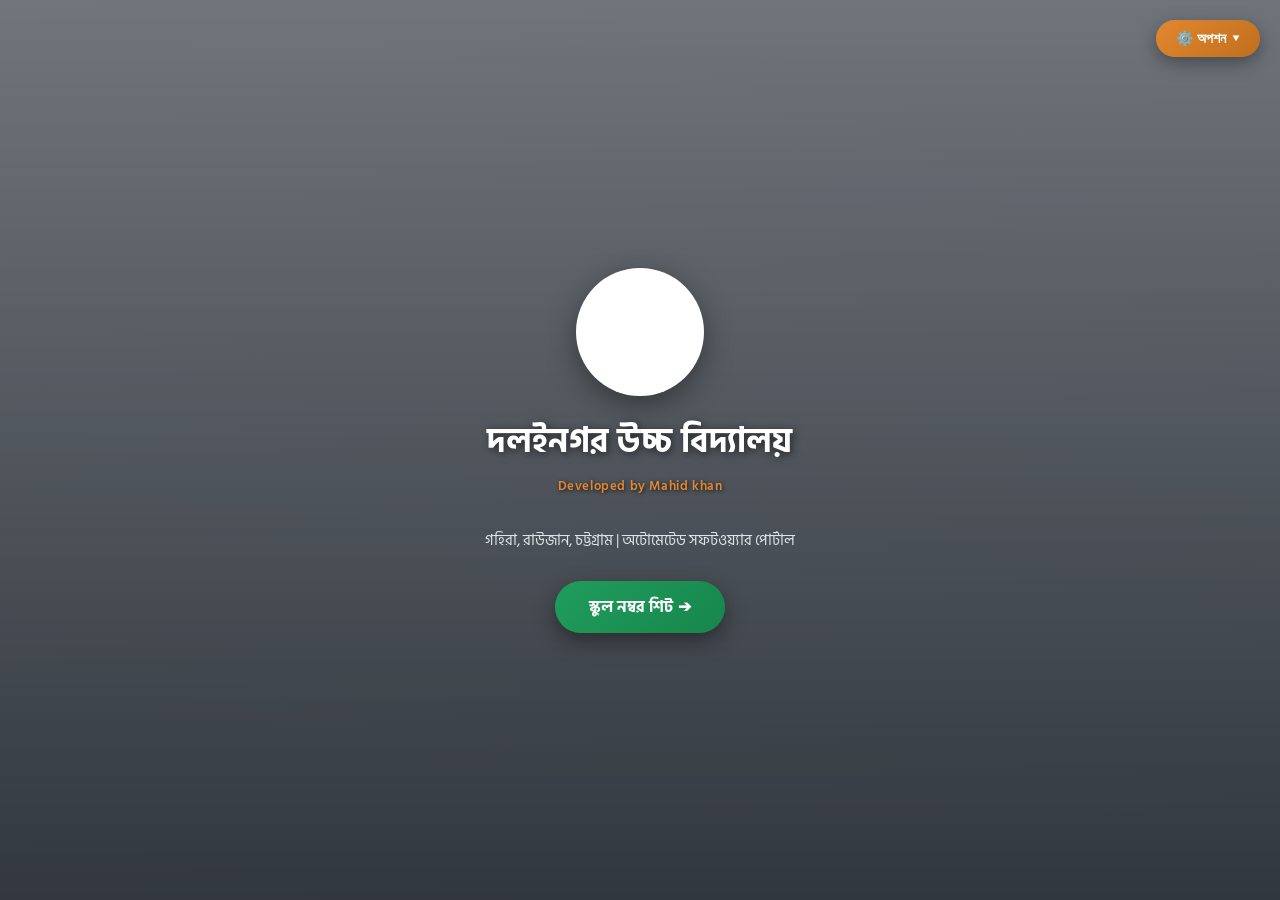
==== index.html @ 014cb37e "Add files via upload" ====
<!DOCTYPE html>
<html lang="bn">
<head>
  <meta charset="UTF-8">
  <meta name="viewport" content="width=device-width, initial-scale=1.0">
  <title>দলইনগর উচ্চ বিদ্যালয় - সমন্বিত নম্বর, ট্যাবুলিশন, এডমিট ও সিট কার্ড</title>
  <script src="https://cdn.jsdelivr.net/npm/xlsx@0.18.5/dist/xlsx.full.min.js"></script>
  
  <!-- Offline fallback: Firebase লোড না হলে (নেটওয়ার্ক/প্রিভিউ ব্লক) এরর না দেখিয়ে ফাঁকা ডাটা ধরে চলবে। Firebase লোড হলে নিচের মডিউল এগুলো বদলে দেবে -->
  <script>
    window.__dbOffline = true;
    window.dbGet = async function(path){ console.warn("Firebase লোড হয়নি, ডাটা পড়া যায়নি:", path); return null; };
    window.dbSave = async function(path){ console.warn("Firebase লোড হয়নি, সেভ হয়নি:", path); };
    window.dbRemove = async function(path){ console.warn("Firebase লোড হয়নি, মোছা হয়নি:", path); };
  </script>

  <!-- Firebase SDK Modules -->
  <script type="module">
    import { initializeApp } from "https://www.gstatic.com/firebasejs/10.8.0/firebase-app.js";
    import { getDatabase, ref, set, get, child, remove } from "https://www.gstatic.com/firebasejs/10.8.0/firebase-database.js";

    const firebaseConfig = {
      apiKey: "YOUR_API_KEY",
      authDomain: "YOUR_PROJECT.firebaseapp.com",
      databaseURL: "https://dhs-school-69e77-default-rtdb.asia-southeast1.firebasedatabase.app",
      projectId: "YOUR_PROJECT_ID",
      storageBucket: "YOUR_PROJECT.appspot.com",
      messagingSenderId: "YOUR_SENDER_ID",
      appId: "YOUR_APP_ID"
    };

    const app = initializeApp(firebaseConfig);
    const db = getDatabase(app);

    window.dbSave = async function(path, data) {
      try { return await set(ref(db, path), data); } catch (err) { console.error("Firebase Save Error:", err); }
    };

    window.dbGet = async function(path) {
      try {
        const snapshot = await get(child(ref(db), path));
        return snapshot.exists() ? snapshot.val() : null;
      } catch (err) { console.error("Firebase Get Error:", err); return null; }
    };

    window.dbRemove = async function(path) {
      try { return await remove(ref(db, path)); } catch (err) { console.error("Firebase Remove Error:", err); }
    };

    window.__dbOffline = false;
    window.dispatchEvent(new Event('firebase-ready'));
  </script>

  <style>
    @import url('https://fonts.googleapis.com/css2?family=Hind+Siliguri:wght@400;500;600;700&family=Noto+Serif+Bengali:wght@400;600;700&display=swap');
    *{box-sizing:border-box;}
    :root{
      --ink:#182634;
      --navy-900:#101a26;
      --navy-800:#18283a;
      --navy-700:#22364c;
      --amber:#e2872f;
      --amber-dark:#c06f1d;
      --emerald:#1f9d5c;
      --emerald-dark:#17864d;
      --ruby-dark:#c8392f;
      --paper:#ffffff;
      --canvas-a:#eef1f4;
      --canvas-b:#e2e8ec;
      --gold-line:#d9a24b;
    }
    body{
      font-family:'Hind Siliguri','Noto Serif Bengali',serif;
      background:linear-gradient(160deg,var(--canvas-a),var(--canvas-b));
      min-height:100vh;margin:0;padding:0;color:var(--ink);
    }

    #startPage {
      position: fixed; top: 0; left: 0; width: 100%; height: 100%;
      background: linear-gradient(180deg, rgba(10,16,24,.55), rgba(10,16,24,.82)), url("https://i.ibb.co.com/wN2RzpPb/IMG-3229.jpg") no-repeat center center/cover;
      display: flex; flex-direction: column; justify-content: center; align-items: center;
      z-index: 10000; color: white; text-align: center; padding: 20px; transition: background 0.3s ease-in-out;
    }
    .top-corner-menu { position: absolute; top: 20px; right: 20px; z-index: 10001; }
    .menu-btn { background: linear-gradient(135deg,var(--amber),var(--amber-dark)); color: white; border: none; padding: 10px 20px; font-size: 14px; font-weight: 600; border-radius: 999px; cursor: pointer; box-shadow: 0 6px 18px rgba(0,0,0,0.35); transition: 0.2s; display: flex; align-items: center; gap: 6px; letter-spacing:.2px; }
    .menu-btn:hover { transform: translateY(-2px); box-shadow: 0 10px 24px rgba(0,0,0,0.4); }
    .dropdown-content { display: none; position: absolute; right: 0; top: 50px; background-color: #ffffff; min-width: 220px; box-shadow: 0px 14px 32px rgba(0,0,0,0.28); border-radius: 12px; overflow: hidden; border:1px solid rgba(0,0,0,.06); }
    .dropdown-content a, .dropdown-content label { color: var(--navy-800); padding: 13px 18px; text-decoration: none; display: block; font-size: 13px; font-weight: 600; transition: 0.15s; cursor: pointer; border-bottom:1px solid #f1f1f1; }
    .dropdown-content a:last-child, .dropdown-content label:last-child { border-bottom: none; }
    .dropdown-content a:hover, .dropdown-content label:hover { background-color: #f7f8f5; color: var(--emerald-dark); padding-left: 22px; }
    .show-dropdown { display: block; animation: dropIn .18s ease; }
    @keyframes dropIn { from { opacity:0; transform:translateY(-6px);} to { opacity:1; transform:translateY(0);} }
    .start-logo { width: 128px; height: 128px; border-radius: 50%; border: 4px solid rgba(255,255,255,.85); box-shadow: 0 8px 30px rgba(0,0,0,0.4); margin-bottom: 18px; object-fit: contain; background: white; }
    .start-title { font-size: 34px; font-weight: 700; margin: 0 0 6px 0; text-shadow: 2px 2px 8px rgba(0,0,0,0.6); letter-spacing:.3px; }
    .creator-credit { font-size: 13px; font-weight: 600; color: var(--amber); margin: 0 0 16px 0; letter-spacing: 0.6px; text-shadow: 1px 1px 4px rgba(0,0,0,0.8); }
    .start-subtitle { font-size: 15px; margin-bottom: 28px; color: #dfe4e8; font-family:'Hind Siliguri',sans-serif; }
    .enter-btn { padding: 13px 34px; font-size: 16px; font-weight: 700; background: linear-gradient(135deg,var(--emerald),var(--emerald-dark)); color: white; border: none; border-radius: 999px; cursor: pointer; box-shadow: 0 8px 22px rgba(0,0,0,0.4); transition: 0.2s; font-family:'Hind Siliguri',sans-serif; letter-spacing:.2px; }
    .enter-btn:hover { transform: translateY(-3px); box-shadow: 0 12px 28px rgba(0,0,0,0.45); }

    #loginOverlay { position:fixed; top:0; left:0; width:100%; height:100%; background:rgba(16,26,38,.92); display:none; justify-content:center; align-items:center; z-index:9999; }
    .login-box { background:#fff; padding:34px 30px; border-radius:16px; box-shadow:0 20px 60px rgba(0,0,0,.4); width:320px; text-align:center; position: relative; font-family:'Hind Siliguri',sans-serif; border-top:4px solid var(--amber); }
    .login-box h2 { margin-top:0; color:var(--navy-800); font-size:20px; font-family:'Noto Serif Bengali',serif; font-weight:700; }
    .login-box input, .login-box select { width:100%; padding:11px 12px; margin:8px 0; border:1.5px solid #dfe3e6; border-radius:8px; font-size:14px; transition:.15s; font-family:'Hind Siliguri',sans-serif; }
    .login-box input:focus, .login-box select:focus { outline:none; border-color:var(--emerald); box-shadow:0 0 0 3px rgba(31,157,92,.15); }
    .login-box button { width:100%; padding:11px; background:linear-gradient(135deg,var(--emerald),var(--emerald-dark)); color:#fff; border:none; border-radius:8px; font-size:15px; font-weight:700; cursor:pointer; margin-top:12px; transition:.15s; }
    .login-box button:hover { transform:translateY(-1px); box-shadow:0 6px 16px rgba(31,157,92,.35); }
    
    #appContent { display:none; padding:14px; }
    .controls { max-width:280mm; margin:0 auto 18px; background:linear-gradient(160deg,var(--navy-800),var(--navy-900)); color:white; padding:18px 20px; border-radius:14px; box-shadow:0 12px 30px rgba(10,16,24,.25); font-family:'Hind Siliguri',sans-serif; }
    .header-bar { display:flex; justify-content:space-between; align-items:center; margin-bottom:16px; border-bottom:1px solid rgba(255,255,255,.12); padding-bottom:12px; flex-wrap:wrap; gap:10px; }
    .header-bar h3 { font-family:'Noto Serif Bengali',serif; }
    .tab-buttons { display:flex; gap:8px; margin-bottom:14px; flex-wrap:wrap; }
    .tab-btn { flex:1; min-width:130px; padding:8px 10px; border:none; background:rgba(255,255,255,.06); color:#cfd8e0; font-size:12.5px; font-weight:600; cursor:pointer; border-radius:8px; transition:.18s; display:flex; flex-direction:column; align-items:center; justify-content:center; gap:4px; }
    .tab-btn select { background:rgba(0,0,0,0.3); color:#fff; border:1px solid rgba(255,255,255,0.2); border-radius:4px; padding:2px 4px; font-size:11px; cursor:pointer; font-family:'Hind Siliguri',sans-serif; width:100%; text-align:center; }
    .tab-btn select option { background:var(--navy-800); color:#fff; }
    .tab-btn:hover { background:rgba(255,255,255,.12); color:#fff; }
    .tab-btn.active { background:linear-gradient(135deg,var(--amber),var(--amber-dark)) !important; color:#fff !important; box-shadow:0 4px 12px rgba(226,135,47,.35); }
    .controls-grid { display:grid; grid-template-columns:repeat(auto-fit,minmax(110px,1fr)); gap:9px; margin-bottom:10px; }
    .controls input,.controls select { padding:8px 9px; border-radius:7px; border:1px solid rgba(255,255,255,.15); font-size:12.5px; background:rgba(255,255,255,.95); transition:box-shadow .15s ease; font-family:'Hind Siliguri',sans-serif; }
    .controls input:focus,.controls select:focus { outline:none; box-shadow:0 0 0 3px rgba(226,135,47,.3); }
    .student-entry-panel,.storage-panel,.password-panel,.teacher-panel,.teacher-entry-panel,.generator-panel { background:rgba(255,255,255,.05); padding:14px; border-radius:10px; margin-top:12px; border:1px solid rgba(255,255,255,.08); }
    
    .generator-panel { background: rgba(46, 204, 113, 0.1); border: 1px solid rgba(46, 204, 113, 0.3); }
    .generator-grid { display: grid; grid-template-columns: repeat(auto-fit, minmax(130px, 1fr)); gap: 10px; align-items: flex-end; }
    
    .btn { background:linear-gradient(135deg,var(--emerald),var(--emerald-dark)); color:white; border:none; padding:7px 14px; border-radius:7px; cursor:pointer; font-weight:700; font-size:12.5px; transition:.12s; }
    .btn:hover { transform:translateY(-1px); box-shadow:0 5px 14px rgba(0,0,0,.25); }
    .btn-edit { background:linear-gradient(135deg,#f4a93b,var(--amber-dark)); } .btn-danger { background:linear-gradient(135deg,#ec6b60,var(--ruby-dark)); }
    .btn-word { background:linear-gradient(135deg,#2b579a,#1e395b); color:white; border:none; padding:10px 18px; border-radius:8px; cursor:pointer; font-weight:700; font-size:13px; transition:.15s; margin-top:10px; width:100%; display:flex; justify-content:center; align-items:center; gap:6px; }
    .btn-word:hover { transform:translateY(-1px); box-shadow:0 6px 16px rgba(43,87,154,.4); }
    .btn-print { background:linear-gradient(135deg,#3690c9,#215f8c); color:white; border:none; width:100%; font-size:15px; padding:13px; border-radius:99px; cursor:pointer; font-weight:700; margin-top:12px; box-shadow:0 8px 20px rgba(33,95,140,.3); transition:.15s; letter-spacing:.2px; }
    .btn-print:hover { transform:translateY(-2px); box-shadow:0 12px 26px rgba(33,95,140,.4); }
    .class-storage-grid { display:grid; grid-template-columns:repeat(auto-fit,minmax(190px,1fr)); gap:10px; margin-top:10px; }
    .storage-card { background:rgba(0,0,0,.22); padding:10px 12px; border-radius:10px; font-size:11px; border:1px solid rgba(255,255,255,.06); }
    .storage-card h4 { margin:0 0 6px; color:var(--amber); border-bottom:1px solid rgba(255,255,255,.15); padding-bottom:4px; font-family:'Hind Siliguri',sans-serif; }
    .storage-item { display:flex; justify-content:space-between; align-items:center; background:rgba(255,255,255,.06); padding:5px 8px; margin-bottom:5px; border-radius:6px; }
    
    .paper { background:var(--paper); margin:0 auto; padding:4mm 6mm; box-sizing:border-box; box-shadow:0 6px 24px rgba(10,16,24,.15); position:relative; border-top:3px solid var(--gold-line); }
    .paper.portrait { width:210mm; min-height:295mm; padding:3mm 6mm; } 
    .paper.landscape { width:297mm; min-height:205mm; }
    .school-title { text-align: center; font-size: 19px; font-weight: 700; margin: 0; line-height: 1.2; color:var(--navy-900); letter-spacing:.2px; }
    .exam-title { text-align: center; font-size: 12px; margin-bottom: 4px; font-weight: 600; color:var(--navy-700); }
    .meta-info { display:flex; justify-content:space-between; font-size:10.5px; margin-bottom:5px; font-weight:600; }
    .tabulation-header { justify-content:center!important; gap:16px; }
    .dotted-line { border-bottom:1px dotted #000; display:inline-block; min-width:35px; padding:0 2px; text-align:center; }
    .double-column-wrapper { display:flex; gap:7px; width:100%; } .column-half { flex:1; width:50%; }
    .tabulation-table { width:100%; border-collapse:collapse; margin-top:2px; }
    .tabulation-table th,.tabulation-table td { border:1px solid #35404a; text-align:center; box-sizing:border-box; }
    .tabulation-table tbody tr:nth-child(even) { background:#f7f8f5; }
    .paper.portrait .tabulation-table { font-size:8.5px; }
    .paper.portrait .tabulation-table th { padding:2px; background:#eef1e9; font-weight:700; color:var(--navy-900); }
    .paper.portrait .tabulation-table td { height:15.5px; padding:0 1px; }
    .paper.landscape .tabulation-table { font-size:9px; }
    .paper.landscape .tabulation-table th { font-size:8px; padding:2px 1px; background:#eef1e9; font-weight:700; color:var(--navy-900); }
    .paper.landscape .tabulation-table td { height:18px; padding:0 1px; }
    .name-col { text-align:left!important; padding-left:3px!important; white-space:nowrap; overflow:hidden; text-overflow:ellipsis; }
    .action-btn-cell { display:flex; gap:1px; justify-content:center; }
    .footer-stats { margin-top:5px; font-size:9.5px; font-weight:600; color:var(--navy-800); } .footer-row { display:flex; justify-content:space-between; margin-bottom:2px; }
    .signature-section { display:flex; justify-content:space-between; margin-top:12px; font-size:10px; font-weight:bold; }
    .signature-box { border-top:1px dashed #000; padding-top:2px; width:28%; text-align:center; position: relative; }
    
    .head-sig-img {
      position: absolute;
      bottom: 12px;
      left: 50%;
      transform: translateX(-50%);
      height: 35px;
      object-fit: contain;
      pointer-events: none;
    }
    
    /* Admit Card Layout */
    .admit-page { 
      display: grid; 
      grid-template-columns: 1fr 1fr; 
      grid-template-rows: 1fr 1fr; 
      gap: 4mm; 
      page-break-after: always; 
      height: 198mm; 
      box-sizing: border-box; 
      padding: 1.5mm; 
    }
    .admit-card { 
      border: 1.8px solid #1a1a1a; 
      border-radius: 14px; 
      padding: 6px 12px 4px; 
      background: #ffffff; 
      display: flex; 
      flex-direction: column; 
      justify-content: space-between; 
      box-sizing: border-box; 
      height: 100%; 
      position: relative; 
      overflow: hidden; 
    }
    .admit-watermark { 
      position: absolute; 
      top: 55%; 
      left: 50%; 
      transform: translate(-50%, -50%); 
      width: 145px; 
      height: 145px; 
      object-fit: contain;
      opacity: 0.12; 
      pointer-events: none; 
      z-index: 0; 
    }
    .admit-top {
      display: flex;
      align-items: center;
      border-bottom: 2px solid #000;
      padding-bottom: 4px;
      position: relative;
      z-index: 1;
    }
    .admit-top-logo {
      width: 54px;
      height: 54px;
      object-fit: contain;
      border-radius: 50%;
      flex-shrink: 0;
    }
    .admit-top-info {
      flex: 1;
      text-align: center;
      padding-right: 54px;
    }
    .admit-top-info h2 {
      margin: 0;
      font-size: 19px;
      font-weight: 800;
      color: #000;
      line-height: 1.15;
      letter-spacing: 0.2px;
    }
    .admit-top-info p {
      margin: 2px 0 0;
      font-size: 11px;
      color: #111;
      font-weight: 600;
    }
    .admit-exam-bar {
      text-align: center;
      margin: 4px 0 2px;
      position: relative;
      z-index: 1;
    }
    .admit-exam-name {
      font-size: 15px;
      font-weight: 800;
      color: #000;
    }
    .admit-pill-badge {
      display: inline-block;
      background: #000;
      color: #fff;
      font-size: 11.5px;
      font-weight: 700;
      padding: 1.5px 22px;
      border-radius: 999px;
      margin-top: 2px;
      letter-spacing: 0.3px;
    }
    .admit-body-grid {
      display: flex;
      gap: 12px;
      margin-top: 4px;
      position: relative;
      z-index: 1;
    }
    .admit-info-col {
      flex: 1.35;
      font-size: 13.5px;
      font-weight: 700;
      color: #000;
    }
    .admit-row {
      display: flex;
      align-items: baseline;
      margin-bottom: 3.5px;
    }
    .admit-lbl {
      width: 62px;
      flex-shrink: 0;
      font-size: 13.5px;
      letter-spacing: 0.2px;
    }
    .admit-col-colon {
      margin: 0 4px;
      font-size: 13.5px;
    }
    .admit-val {
      flex: 1;
      border-bottom: 1.5px dotted #000;
      padding-left: 6px;
      min-height: 18px;
      font-size: 14px;
      font-weight: 800;
      outline: none;
      white-space: nowrap;
      overflow: hidden;
    }
    .admit-val:focus {
      background-color: #fcf8e3;
    }
    .admit-rules-col {
      flex: 1;
      border-left: 2px solid #000;
      padding-left: 8px;
      font-size: 9.5px;
      line-height: 1.3;
      font-weight: 600;
      color: #000;
    }
    .admit-rules-title {
      font-weight: 800;
      text-decoration: underline;
      margin-bottom: 3px;
      font-size: 10.5px;
    }
    .admit-rules-col ol {
      margin: 0;
      padding-left: 14px;
    }
    .admit-sign-row {
      display: flex;
      justify-content: space-between;
      margin-top: 6px;
      font-size: 10.5px;
      font-weight: bold;
      position: relative;
      z-index: 1;
      padding: 0 12px;
    }
    .admit-sign-box {
      border-top: 1.2px solid #000;
      padding-top: 2px;
      text-align: center;
      width: 36%;
      position: relative;
    }
    .admit-sign-box .head-sig-img {
      height: 32px;
      bottom: 12px;
    }
    .admit-credit-tag {
      text-align: center;
      font-size: 8px;
      color: #444;
      margin-top: 2px;
      font-family: sans-serif;
      font-weight: 500;
      position: relative;
      z-index: 1;
    }

    /* 1 Page = 12 Seat Cards (Exact 1:1 Image Ratio & Match) */
    .seat-page {
      display: grid;
      grid-template-columns: repeat(3, 1fr);
      grid-template-rows: repeat(4, 1fr);
      gap: 3mm;
      page-break-after: always;
      height: 198mm;
      box-sizing: border-box;
      padding: 1.5mm;
    }
    .seat-card {
      border: 1.6px dashed #000;
      border-radius: 12px;
      padding: 5px 8px 3px;
      background: #ffffff;
      display: flex;
      flex-direction: column;
      justify-content: space-between;
      position: relative;
      box-sizing: border-box;
      height: 100%;
      overflow: hidden;
    }
    .seat-watermark {
      position: absolute;
      top: 52%;
      left: 50%;
      transform: translate(-50%, -50%);
      width: 78px;
      height: 78px;
      object-fit: contain;
      opacity: 0.10;
      pointer-events: none;
      z-index: 0;
    }
    
    /* Top Row: Left Logo & Completely Centered School Name */
    .seat-card-top {
      display: flex;
      align-items: center;
      position: relative;
      z-index: 1;
      width: 100%;
      min-height: 24px;
    }
    .seat-card-logo {
      position: absolute;
      left: 0;
      top: 50%;
      transform: translateY(-50%);
      width: 22px;
      height: 22px;
      object-fit: contain;
      border-radius: 50%;
    }
    .seat-card-school-title {
      font-size: 13px;
      font-weight: 800;
      color: #000;
      margin: 0;
      line-height: 1.15;
      text-align: center;
      width: 100%;
      padding: 0 24px;
      white-space: nowrap;
      overflow: hidden;
      text-overflow: ellipsis;
      letter-spacing: 0.1px;
    }
    .seat-card-exam {
      text-align: center;
      font-size: 10px;
      font-weight: 800;
      color: #000;
      margin: 1.5px 0 2px;
      position: relative;
      z-index: 1;
      line-height: 1.1;
    }
    .seat-card-body {
      display: flex;
      align-items: center;
      justify-content: space-between;
      gap: 6px;
      position: relative;
      z-index: 1;
      flex: 1;
    }
    .seat-card-info-col {
      flex: 1.35;
      font-size: 9.5px;
      font-weight: 700;
      color: #000;
      display: flex;
      flex-direction: column;
      justify-content: center;
      gap: 2.5px;
    }
    .seat-row {
      display: flex;
      align-items: baseline;
    }
    .seat-lbl {
      width: 34px;
      flex-shrink: 0;
      font-size: 9.5px;
    }
    .seat-colon {
      margin: 0 3px;
      font-size: 9.5px;
    }
    .seat-val {
      flex: 1;
      border-bottom: 1px dotted #000;
      padding-left: 3px;
      min-height: 13px;
      font-size: 10px;
      font-weight: 800;
      outline: none;
      white-space: nowrap;
      overflow: hidden;
    }
    
    /* Exact Sized Dashed Roll Box */
    .seat-card-roll-box {
      width: 78px;
      height: 48px;
      border: 1.5px dashed #000;
      border-radius: 8px;
      display: flex;
      flex-direction: column;
      align-items: center;
      justify-content: center;
      background: #ffffff;
      flex-shrink: 0;
    }
    .seat-card-roll-lbl {
      font-size: 9px;
      font-weight: 800;
      color: #000;
      margin-bottom: 0;
      line-height: 1;
    }
    .seat-card-roll-num {
      font-size: 20px;
      font-weight: 900;
      color: #000;
      line-height: 1.1;
      outline: none;
      margin-top: 1px;
    }
    .seat-card-sign-row {
      display: flex;
      justify-content: space-between;
      margin-top: 2px;
      font-size: 8px;
      font-weight: bold;
      position: relative;
      z-index: 1;
      padding: 0 4px;
    }
    .seat-card-sign-box {
      border-top: 1px solid #000;
      padding-top: 1px;
      text-align: center;
      width: 40%;
      line-height: 1;
      position: relative;
    }
    .seat-card-sign-box .head-sig-img {
      height: 20px;
      bottom: 8px;
    }
    .seat-card-credit {
      text-align: center;
      font-size: 6.5px;
      color: #444;
      margin-top: 0.5px;
      font-family: sans-serif;
      font-weight: 500;
      position: relative;
      z-index: 1;
      line-height: 1;
    }

    .template-view { display:none; } 
    .template-view.active { display:block !important; }
    .checkbox-grid { display: grid; grid-template-columns: repeat(auto-fill, minmax(110px, 1fr)); gap: 5px; background: rgba(255,255,255,0.9); padding: 8px; border-radius: 6px; color: #333; font-size: 12px; margin-bottom: 8px; }
    
    .teacher-assign-row { background: rgba(255,255,255,0.08); padding: 8px; border-radius: 6px; margin-bottom: 8px; }
    .teacher-assign-row label { font-size: 12px; font-weight: bold; color: var(--amber); display: block; margin-bottom: 4px; }

    .teacher-entry-table { width:100%; border-collapse:collapse; margin-top:10px; background:#fff; color:#000; border-radius:8px; overflow:hidden; }
    .teacher-entry-table th { background:var(--navy-800); color:#fff; padding:8px; font-size:13px; border:1px solid #444; }
    .teacher-entry-table td { padding:6px; text-align:center; border:1px solid #ccc; font-size:13px; }
    .teacher-entry-table input { width:65px; text-align:center; padding:5px; border:1px solid #aaa; border-radius:4px; font-weight:bold; }
    
    .teacher-card { background: rgba(255,255,255,0.07); border: 1px solid rgba(255,255,255,0.15); border-radius: 8px; padding: 10px; margin-top: 8px; }
    .teacher-card-header { display: flex; justify-content: space-between; align-items: center; border-bottom: 1px solid rgba(255,255,255,0.1); padding-bottom: 5px; margin-bottom: 6px; }

    @media print {
      body { background:none; padding:0; } #startPage,#loginOverlay,.controls { display:none!important; }
      .action-col { display:none!important; } #appContent { display:block!important; padding:0!important; }
      .paper { box-shadow:none; margin:0; padding:0mm!important; width:100%!important; border-top:none; }
      .admit-page { height:198mm!important; margin:0!important; padding:0!important; page-break-after:always; }
      .seat-page { height:198mm!important; margin:0!important; padding:0!important; page-break-after:always; }
      .admit-card, .seat-card { background:#fff; }
      .admit-val:focus, .seat-val:focus, .seat-card-roll-num:focus { background-color: transparent !important; }
    }
  </style>
</head>
<body>
<div id="startPage">
  <div class="top-corner-menu">
    <button class="menu-btn" onclick="toggleDropdown()">⚙️ অপশন ▾</button>
    <div id="myDropdown" class="dropdown-content">
      <a href="javascript:void(0)" onclick="goToLogin()">📄 স্কুল নম্বর শিট</a>
      <label for="bgImageInput">📷 ব্যাকগ্রাউন্ড ছবি পরিবর্তন করুন</label>
      <input type="file" id="bgImageInput" accept="image/*" style="display:none;" onchange="changeStartPageBg(event)">
    </div>
  </div>
  <img src="https://i.ibb.co.com/wN2RzpPb/IMG-3229.jpg" alt="School Logo" class="start-logo">
  <h1 class="start-title">দলইনগর উচ্চ বিদ্যালয়</h1>
  <p class="creator-credit">Developed by Mahid khan</p>
  <p class="start-subtitle">গহিরা, রাউজান, চট্টগ্রাম | অটোমেটেড সফটওয়্যার পোর্টাল</p>
  <button class="enter-btn" onclick="goToLogin()">স্কুল নম্বর শিট ➔</button>
</div>

<div id="loginOverlay">
  <div class="login-box">
    <button onclick="goToStartPage()" style="position:absolute; top:10px; right:10px; width:auto; padding:2px 8px; background:#7f8c8d; font-size:11px; border:none; color:white; border-radius:3px; cursor:pointer;">✕ হোম</button>
    <h2>দলইনগর উচ্চ বিদ্যালয়</h2>
    <p style="font-size:12px;color:#666;margin-bottom:15px;">সফটওয়্যাারে প্রবেশ করতে লগইন করুন</p>
    <select id="loginRole" onchange="toggleLoginRole()">
      <option value="admin">এডমিন (Admin)</option>
      <option value="teacher">বিষয় শিক্ষক (Teacher)</option>
    </select>
    <input type="text" id="loginUser" placeholder="ইউজারনেম (Username)">
    <input type="password" id="loginPass" placeholder="পাসওয়ার্ড (Password)">
    <button onclick="checkLogin()">লগইন করুন</button>
    <div id="loginMsg" style="color:red;font-size:12px;margin-top:8px;"></div>
  </div>
</div>

<div id="appContent">
<div class="controls">
  <div class="header-bar">
    <h3 style="margin:0;color:#f39c12;" id="portalTitle">দলইনগর উচ্চ বিদ্যালয় - এডমিন প্যানেল</h3>
    <div>
      <button class="btn" style="background:#34495e;" onclick="goToStartPage()">🏠 হোম পেজ</button>
      <button class="btn btn-edit admin-only" onclick="toggleTeacherPanel()">👨‍🏫 শিক্ষক ইউজার প্যানেল</button>
      <button class="btn btn-edit admin-only" onclick="togglePassPanel()">🔑 পাসওয়ার্ড পরিবর্তন</button>
      <button class="btn btn-danger" onclick="logout()">🚪 লগআউট</button>
    </div>
  </div>

  <div class="teacher-panel admin-only" id="teacherPanel" style="display:none;margin-bottom:15px;">
    <div style="font-size:13px;font-weight:bold;color:#2ecc71;margin-bottom:8px;" id="teacherFormHeader">👨‍🏫 নতুন শিক্ষক অ্যাকাউন্ট তৈরি ও বিষয়ে অ্যাসাইন করুন:</div>
    <div style="display:flex; gap:10px; flex-wrap:wrap; margin-bottom:10px;">
      <input type="text" id="tUsername" placeholder="শিক্ষকের ইউজারনেম" style="flex:1;">
      <input type="password" id="tPassword" placeholder="পাসওয়ার্ড" style="flex:1;">
    </div>
    
    <div style="font-size:11.5px; font-weight:bold; color:#f39c12; margin-bottom:6px;">প্রতিটি শ্রেণির জন্য বিষয়সমূহ সিলেক্ট করুন:</div>

    <div id="classAssignContainer"></div>

    <div style="display:flex; gap:10px; margin-top:8px;">
      <button class="btn" id="btnSaveTeacher" style="background:#27ae60; flex:1; padding:10px;" onclick="createOrUpdateTeacherAccount()">শিক্ষক অ্যাকাউন্ট সেভ করুন</button>
      <button class="btn" id="btnCancelEditTeacher" style="background:#7f8c8d; display:none;" onclick="resetTeacherForm()">বাতিল</button>
    </div>

    <hr style="border:0.5px solid rgba(255,255,255,0.1); margin:15px 0;">
    <div id="teacherListDisplay"></div>
  </div>

  <div class="password-panel admin-only" id="passPanel" style="display:none;margin-bottom:15px;">
    <div style="font-size:12px;font-weight:bold;color:#f1c40f;margin-bottom:6px;">🔑 এডমিন ইউজারনেম ও পাসওয়ার্ড আপডেট করুন:</div>
    <div class="controls-grid" style="grid-template-columns:1fr 1fr auto;">
      <input type="text" id="newAdminUser" placeholder="নতুন ইউজারনেম"><input type="password" id="newAdminPass" placeholder="নতুন পাসওয়ার্ড">
      <button class="btn" style="background:#2980b9;" onclick="updateAdminCredentials()">সেভ করুন</button>
    </div>
  </div>

  <div id="teacherSelectBar" style="display:none; background:rgba(241,196,15,0.15); padding:10px; border-radius:8px; margin-bottom:12px; border:1px solid #f1c40f;">
    <span style="font-size:13px; font-weight:bold; color:#f39c12; margin-right:10px;">🎯 আপনার জন্য নির্ধারিত বিষয়ের তালিকা:</span>
    <select id="teacherAssignedList" onchange="onTeacherOptionChange()" style="padding:6px 12px; border-radius:6px; font-weight:bold; font-size:13px;">
    </select>
  </div>

  <!-- Primary Controls Grid -->
  <div class="controls-grid admin-only">
    <select id="inClass" onchange="onClassChange();"><option value="৬ষ্ঠ">শ্রেণি: ৬ষ্ঠ</option><option value="৭ম">শ্রেণি: ৭ম</option><option value="৮ম">শ্রেণি: ৮ম</option><option value="৯ম" selected>শ্রেণি: ১ম</option><option value="১০ম">শ্রেণি: ১০ম</option></select>
    <select id="inGroup" onchange="updateHeader();renderTables();"><option value="বিজ্ঞান" selected>বিজ্ঞান</option><option value="মানবিক">মানবিক</option><option value="ব্যবসায় শিক্ষা">ব্যবসায় শিক্ষা</option></select>
    <select id="inSection" onchange="updateHeader();loadMasterStudentData();"><option value="ক" selected> শাখা: ক</option><option value="খ"> শাখা: খ</option></select>
    <select id="inSubject" onchange="updateHeader();loadMasterStudentData();">
    </select>
    <input type="text" id="inMarks" value="১০০" placeholder="পূর্ণমান" oninput="updateHeader()">
    <input type="text" id="inExam" value="অর্ধ-বার্ষিক পরীক্ষা - ২০২৬ ইংরেজি" placeholder="পরীক্ষার নাম" oninput="updateHeader()">
  </div>

  <!-- Generator Panel for Admit Card & Seat Card by Roll Range -->
  <div class="generator-panel admin-only">
    <div style="font-size:13.5px; font-weight:bold; color:#2ecc71; margin-bottom:8px;">
      🎟️ রোল রেঞ্জ অনুযায়ী এডমিট ও সিট কার্ড স্বয়ংক্রিয় জেনারেটর (Database + Manual Blank)
    </div>
    <div class="generator-grid">
      <div>
        <label style="font-size:11px; display:block; margin-bottom:3px;">শ্রেণি:</label>
        <select id="genClass" style="width:100%;" onchange="toggleGenDivision()">
          <option value="৬ষ্ঠ">৬ষ্ঠ</option><option value="৭ম">৭ম</option><option value="৮ম">৮ম</option><option value="৯ম" selected>৯ম</option><option value="১০ম">১০ম</option>
        </select>
      </div>
      <div>
        <label style="font-size:11px; display:block; margin-bottom:3px;">শাখা:</label>
        <select id="genSection" style="width:100%;">
          <option value="ক" selected>ক শাখা</option><option value="খ">খ শাখা</option>
        </select>
      </div>
      <div id="genDivisionWrap" style="display:block;">
        <label style="font-size:11px; display:block; margin-bottom:3px;">বিভাগ:</label>
        <select id="genDivision" style="width:100%;">
          <option value="বিজ্ঞান বিভাগ" selected>বিজ্ঞান বিভাগ</option><option value="মানবিক বিভাগ">মানবিক বিভাগ</option><option value="ব্যবসায় শিক্ষা বিভাগ">ব্যবসায় শিক্ষা বিভাগ</option>
        </select>
      </div>
      <div>
        <label style="font-size:11px; display:block; margin-bottom:3px;">শুরুর রোল (From):</label>
        <input type="number" id="genRollStart" value="1" placeholder="যেমন: 1" style="width:100%;">
      </div>
      <div>
        <label style="font-size:11px; display:block; margin-bottom:3px;">শেষ রোল (To):</label>
        <input type="number" id="genRollEnd" value="30" placeholder="যেমন: 30" style="width:100%;">
      </div>
      <div>
        <button class="btn" style="background:#27ae60; width:100%; padding:9px 10px;" onclick="generateAdmitCardsByRange()">
          ⚡ জেনারেট করুন
        </button>
      </div>
    </div>
  </div>

  <div class="teacher-entry-panel" id="teacherEntryPanel" style="display:none;">
    <div style="font-size:14px; font-weight:bold; color:#f1c40f; margin-bottom:10px;" id="teacherPanelTitle">
      📝 বিষয় নম্বর ইনপুট ফরম
    </div>
    <div style="max-height:400px; overflow-y:auto;">
      <table class="teacher-entry-table">
        <thead id="teacherTableHeader">
          <tr>
            <th style="width:10%;">রোল</th>
            <th style="width:35%;">শিক্ষার্থীর নাম</th>
            <th style="width:15%;">নৈর্ব্যক্তিক (MCQ)</th>
            <th style="width:15%;">রচনামূলক (CQ)</th>
            <th style="width:15%;">ব্যবহারিক (Prac)</th>
            <th style="width:10%;">মোট</th>
          </tr>
        </thead>
        <tbody id="teacherTableBody">
        </tbody>
      </table>
    </div>
    <button class="btn" style="background:#27ae60; width:100%; margin-top:12px; padding:10px; font-size:14px;" onclick="saveTeacherMarks()">💾 নম্বরসমূহ সেভ করুন</button>
  </div>

  <div class="student-entry-panel admin-only">
    <div style="display:flex;justify-content:space-between;align-items:center;flex-wrap:wrap;gap:10px;">
      <div><label style="font-size:12px;font-weight:bold;">📁 Excel / CSV ফাইল লোড করুন:</label><input type="file" id="excelFile" accept=".xlsx,.xls,.csv" onchange="loadExcelData(event)" style="background:white;color:black;font-size:11px;"></div>
      <div>
        <button class="btn" style="background:#e67e22;" onclick="saveToStorage()">💾 শ্রেণি ডাটা সেভ করুন</button>
      </div>
    </div>
    <hr style="border:0.5px solid #555;margin:8px 0;">
    <div style="font-size:12px;font-weight:bold;margin-bottom:4px;" id="formTitle">✍️ ইনপুট ও এন্ট্রি ফরম (এডমিন প্যানেল):</div>
    <div class="controls-grid" style="grid-template-columns:70px 1fr 90px 90px 45px 45px 45px auto;">
      <input type="text" id="stuRoll" placeholder="রোল">
      <input type="text" id="stuName" placeholder="শিক্ষার্থীর নাম">
      <select id="stuGroup"><option value="বিজ্ঞান">বিজ্ঞান</option><option value="মানবিক">মানবিক</option><option value="ব্যবসায় শিক্ষা">ব্যবসায় শিক্ষা</option></select>
      <select id="stuReligion">
        <option value="Islam" selected>ইসলাম</option>
        <option value="Hinduism">হিন্দু ধর্ম</option>
      </select>
      <input type="text" id="stuCq" placeholder="রচনা">
      <input type="text" id="stuMcq" placeholder="নৈর্ব্যক্তিক">
      <input type="text" id="stuPrac" placeholder="ব্যবহারিক">
      <button class="btn" id="btnSaveStudent" onclick="addOrUpdateStudent()">সেভ করুন</button>
    </div>
  </div>

  <div class="tab-buttons admin-only" style="margin-top:15px;">
    <button class="tab-btn active" id="tabBtn_general" onclick="switchTemplate('general')">
      <span>সাধারণ নম্বর ফর্দ</span>
      <select onchange="selectClassFromTab(this.value, 'general')" onclick="event.stopPropagation()">
        <option value="৬ষ্ঠ">৬ষ্ঠ</option>
        <option value="৭ম">৭ম</option>
        <option value="৮ম">৮ম</option>
        <option value="৯ম" selected>৯ম</option>
        <option value="১০ম">১০ম</option>
      </select>
    </button>
    <button class="tab-btn" id="tabBtn_bangla-english" onclick="switchTemplate('bangla-english')">
      <span>বাংলা ও ইংরেজি নম্বর ফর্দ</span>
      <select onchange="selectClassFromTab(this.value, 'bangla-english')" onclick="event.stopPropagation()">
        <option value="৬ষ্ঠ">৬ষ্ঠ</option>
        <option value="৭ম">৭ম</option>
        <option value="৮ম">৮ম</option>
        <option value="৯ম" selected>৯ম</option>
        <option value="১০ম">১০ম</option>
      </select>
    </button>
    <button class="tab-btn" id="tabBtn_tabulation-68" onclick="switchTemplate('tabulation-68')">
      <span>৬ষ্ঠ-৮ম ট্যাবুলিশন</span>
      <select onchange="selectClassFromTab(this.value, 'tabulation-68')" onclick="event.stopPropagation()">
        <option value="৬ষ্ঠ">শ্রেণি: ৬ষ্ঠ</option>
        <option value="৭ম">শ্রেণি: ৭ম</option>
        <option value="৮ম">শ্রেণি: ৮ম</option>
      </select>
    </button>
    <button class="tab-btn" id="tabBtn_tabulation-910" onclick="switchTemplate('tabulation-910')">
      <span>৯ম-১০ম ট্যাবুলিশন</span>
      <select onchange="selectClassFromTab(this.value, 'tabulation-910')" onclick="event.stopPropagation()">
        <option value="৯ম" selected>শ্রেণি: ১ম</option>
        <option value="১০ম">শ্রেণি: ১০ম</option>
      </select>
    </button>
    <button class="tab-btn" id="tabBtn_admit-card" style="background:#8e44ad;" onclick="switchTemplate('admit-card')">
      <span>🎟️ এডমিট কার্ড</span>
      <small style="font-size:10px; opacity:0.8;">(অটো + ম্যানুয়াল এন্ট্রি)</small>
    </button>
    <button class="tab-btn" id="tabBtn_seat-card" style="background:#2c3e50;" onclick="switchTemplate('seat-card')">
      <span>🪑 সিট কার্ড</span>
      <small style="font-size:10px; opacity:0.8;">(১ পেজে ১২টি)</small>
    </button>
  </div>

  <div class="storage-panel admin-only"><div style="font-size:13px;font-weight:bold;color:#f39c12;">📂 সেভ করা শ্রেণির তালিকা (Class Storage)</div><div class="class-storage-grid" id="storageContainer"></div></div>
  <button class="btn-word" onclick="exportToWordDoc()">📝 বর্তমান নম্বর ফর্দ Word (.docx) ফরম্যাটে এক্সপোর্ট করুন</button>
  <button class="btn-print" onclick="printPage()">A4 পেজে প্রিন্ট / PDF সেভ করুন</button>
</div>

<div class="paper portrait" id="mainPaper">
  <div id="standardHeader">
    <div style="text-align:center; margin-bottom:2px;">
      <img src="https://i.ibb.co.com/wN2RzpPb/IMG-3229.jpg" style="width:40px; height:40px; object-fit:contain; vertical-align:middle; margin-right:8px;">
      <span class="school-title" style="display:inline-block; vertical-align:middle;">দলইনগর উচ্চ বিদ্যালয়</span>
    </div>
    <div class="exam-title"><span id="outExam">অর্ধ-বার্ষিক পরীক্ষা - ২০২৬ ইংরেজি</span></div>
    <div class="meta-info" id="numberSheetMeta"><div>শ্রেণি- <span id="outClass" class="dotted-line">৯ম</span> <span id="outGroupWrapper">গ্রুপ- <span id="outGroup" class="dotted-line">বিজ্ঞান</span></span> শাখা- <span id="outSection" class="dotted-line">ক</span> বিষয়:- <span id="outSubject" class="dotted-line">বাংলা ১ম</span></div><div>পূর্ণমান :- <span id="outMarks" class="dotted-line">১০০</span></div><div>তারিখ:- <span class="dotted-line" style="min-width:40px;"></span></div></div>
    <div class="meta-info tabulation-header" id="tabulationMeta" style="display:none;"><div>শ্রেণি- <span id="tabClass" class="dotted-line">৯ম</span></div><div> শাখা- <span id="tabSection" class="dotted-line">ক</span></div></div>
  </div>
  
  <div id="generalView" class="template-view active"><div class="double-column-wrapper">
    <div class="column-half"><table class="tabulation-table"><thead><tr><th style="width:10%;">রোল</th><th style="width:36%;">শিক্ষার্থীর নাম</th><th style="width:11%;">নৈব.</th><th style="width:11%;">রচ.</th><th style="width:10%;">ব্যব.</th><th style="width:11%;">মোট</th><th style="width:11%;">GPA</th><th class="action-col" style="width:5%;">এ.</th></tr></thead><tbody id="generalTableBody1"></tbody></table></div>
    <div class="column-half"><table class="tabulation-table"><thead><tr><th style="width:10%;">রোল</th><th style="width:36%;">শিক্ষার্থীর নাম</th><th style="width:11%;">নৈব.</th><th style="width:11%;">রচ.</th><th style="width:10%;">ব্যব.</th><th style="width:11%;">মোট</th><th style="width:11%;">GPA</th><th class="action-col" style="width:5%;">এ.</th></tr></thead><tbody id="generalTableBody2"></tbody></table></div>
  </div></div>

  <div id="banglaEnglishView" class="template-view"><div class="double-column-wrapper">
    <div class="column-half"><table class="tabulation-table"><thead><tr><th rowspan="2" style="width:9%;">রোল</th><th rowspan="2" style="width:28%;">শিক্ষার্থীর নাম</th><th colspan="2">১ম পত্র</th><th colspan="2">২য় পত্র</th><th rowspan="2" style="width:10%;">মোট</th><th rowspan="2" style="width:10%;">GPA</th><th class="action-col" rowspan="2" style="width:5%;">এ.</th></tr><tr><th style="width:9%;">রচ</th><th style="width:9%;">নৈ</th><th style="width:9%;">রচ</th><th style="width:9%;">নৈ</th></tr></thead><tbody id="beTableBody1"></tbody></table></div>
    <div class="column-half"><table class="tabulation-table"><thead><tr><th rowspan="2" style="width:9%;">রোল</th><th rowspan="2" style="width:28%;">শিক্ষার্থীর নাম</th><th colspan="2">১ম পত্র</th><th colspan="2">২য় পত্র</th><th rowspan="2" style="width:10%;">মোট</th><th rowspan="2" style="width:10%;">GPA</th><th class="action-col" rowspan="2" style="width:5%;">এ.</th></tr><tr><th style="width:9%;">রচ</th><th style="width:9%;">নৈ</th><th style="width:9%;">রচ</th><th style="width:9%;">নৈ</th></tr></thead><tbody id="beTableBody2"></tbody></table></div>
  </div></div>

  <div id="tabulation68View" class="template-view"><table class="tabulation-table"><thead><tr><th style="width:4%;">রোল</th><th style="width:18%;">শিক্ষার্থীর নাম</th><th style="width:5%;">বাংলা ১ম</th><th style="width:5%;">বাংলা ২য়</th><th style="width:5%;">মোট</th><th style="width:5%;">ইংরেজি ১ম</th><th style="width:5%;">ইংরেজি ২য়</th><th style="width:5%;">মোট</th><th style="width:6%;">গণিত</th><th style="width:6%;">বিজ্ঞান</th><th style="width:8%;">বিজিএস</th><th style="width:6%;">ধর্ম/হিন্দু ধর্ম</th><th style="width:8%;">আইসিটি</th><th style="width:6%;">সর্বমোট</th><th style="width:8%;">মন্তব্য</th></tr></thead><tbody id="tab68TableBody"></tbody></table></div>

  <div id="tabulation910View" class="template-view"><table class="tabulation-table"><thead><tr id="tab910HeaderRow"><th style="width:3.5%;">রোল</th><th style="width:15%;">শিক্ষার্থীর নাম</th><th style="width:4.5%;">বাংলা ১ম</th><th style="width:4.5%;">বাংলা ২য়</th><th style="width:4.5%;">মোট</th><th style="width:4.5%;">ইংরেজি ১ম</th><th style="width:4.5%;">ইংরেজি ২য়</th><th style="width:4.5%;">মোট</th><th style="width:5%;">গণিত</th><th style="width:5%;">বিজ্ঞান</th><th style="width:7.5%;" id="sub1">গ্রুপ বিষয় ১</th><th style="width:7.5%;" id="sub2">গ্রুপ বিষয় ২</th><th style="width:7.5%;" id="sub3">গ্রুপ বিষয় ৩</th><th style="width:7.5%;">বাংলাদেশ ও বিশ্বপরিচয়</th><th style="width:6.5%;">উচ্চতর গণিত / কৃষি</th><th style="width:5.5%;">আইসিটি</th><th style="width:5%;">সর্বমোট</th><th style="width:5.5%;">মন্তব্য</th></tr></thead><tbody id="tab910TableBody"></tbody></table></div>

  <div id="admitCardView" class="template-view"><div id="admitPagesContainer"></div></div>

  <div id="seatCardView" class="template-view"><div id="seatPagesContainer"></div></div>

  <div id="footerSection">
    <div class="footer-stats" id="footerStats">
      <div class="footer-row">
        <div>মোট - ....................জন,</div>
        <div>পাশ- ....................জন,</div>
        <div>ফেল- ....................জন,</div>
      </div>
    </div>
    <div class="signature-section">
      <div class="signature-box" id="sig1">বিষয় শিক্ষকের স্বাক্ষর</div>
      <div class="signature-box">শ্রেণি শিক্ষকের স্বাক্ষর</div>
      <div class="signature-box">
        <img src="https://i.ibb.co.com/n86y997Z/IMG-20250528-WA0000.jpg" class="head-sig-img" alt="Headmaster Signature">
        প্রধান শিক্ষকের স্বাক্ষর
      </div>
    </div>
  </div>
</div></div>

<script>
const schoolLogoBase64="https://i.ibb.co.com/wN2RzpPb/IMG-3229.jpg";
const headmasterSignUrl="https://i.ibb.co.com/n86y997Z/IMG-20250528-WA0000.jpg";
const availableClasses = ['৬ষ্ঠ', '৭ম', '৮ম', '৯ম', '১০ম'];

const baseSubjects = ['বাংলা ১ম', 'বাংলা ২য়', 'ইংরেজি ১ম', 'ইংরেজি ২য়', 'গণিত', 'বিজ্ঞান', 'বিজিএস', 'ইসলাম ধর্ম', 'হিন্দু ধর্ম', 'আইসিটি'];
const upperSubjects = ['পদার্থবিজ্ঞান', 'রসায়ন', 'জীববিজ্ঞান', 'বাংলাদেশের ইতিহাস', 'ভূগোল ও পরিবেশ', 'পৌরনীতি ও নাগরিকতা', 'হিসাববিজ্ঞান', 'ব্যবসায় উদ্যোগ', 'ফিন্যান্স ও ব্যাংকিং'];

function getSubjectsForClass(c){
  if(c === '৯ম' || c === '১০ম') {
    return [...baseSubjects, ...upperSubjects];
  }
  return baseSubjects;
}

let currentMode='general',studentData={},editingRoll=null;
let isLoggedIn = false;
let currentUserRole = 'admin';
let loggedInTeacherData = null;
let editingTeacherIndex = null;

function toggleDropdown(){document.getElementById("myDropdown").classList.toggle("show-dropdown")}
window.onclick=function(event){if(!event.target.matches('.menu-btn')){const dropdowns=document.getElementsByClassName("dropdown-content");for(let i=0;i<dropdowns.length;i++){let openDropdown=dropdowns[i];if(openDropdown.classList.contains('show-dropdown'))openDropdown.classList.remove('show-dropdown')}}}
function changeStartPageBg(event){const file=event.target.files[0];if(file){const reader=new FileReader();reader.onload=function(e){const startPage=document.getElementById('startPage');startPage.style.background=`linear-gradient(rgba(0, 0, 0, 0.6), rgba(0, 0, 0, 0.7)), url('${e.target.result}') no-repeat center center/cover`};reader.readAsDataURL(file)}}
function goToStartPage(){document.getElementById('startPage').style.display='flex';document.getElementById('loginOverlay').style.display='none';document.getElementById('appContent').style.display='none'}
function goToLogin(){document.getElementById('startPage').style.display='none';if(isLoggedIn){document.getElementById('appContent').style.display='block'}else{document.getElementById('loginOverlay').style.display='flex'}}

async function getStoredCredentials(){
  try {
    let c = await window.dbGet('appCredentials');
    return c || {user:'Admin', pass:'Admin'};
  } catch(e) {
    return {user:'Admin', pass:'Admin'};
  }
}

function toggleLoginRole(){
  const role = document.getElementById('loginRole').value;
  if(role==='teacher'){
    document.getElementById('loginUser').placeholder = "শিক্ষক ইউজারনেম";
  } else {
    document.getElementById('loginUser').placeholder = "ইউজারনেম (Username)";
  }
}

function buildAdminClassAssignUI(){
  const container = document.getElementById('classAssignContainer');
  if(!container) return;
  container.innerHTML = '';
  
  availableClasses.forEach(c => {
    let row = document.createElement('div');
    row.className = 'teacher-assign-row';
    let subs = getSubjectsForClass(c);
    let html = `<label>শ্রেণি: ${c}</label><div class="checkbox-grid">`;
    subs.forEach(sub => {
      html += `<label><input type="checkbox" name="tSub_${c}" value="${sub}"> ${sub}</label>`;
    });
    html += `</div>`;
    row.innerHTML = html;
    container.appendChild(row);
  });
}

function updateSubjectDropdown(){
  const cls = document.getElementById('inClass').value;
  const subSelect = document.getElementById('inSubject');
  const subs = getSubjectsForClass(cls);
  
  const currentVal = subSelect.value;
  subSelect.innerHTML = '';
  subs.forEach(s => {
    let opt = document.createElement('option');
    opt.value = s;
    opt.innerText = s;
    subSelect.appendChild(opt);
  });
  if(subs.includes(currentVal)){
    subSelect.value = currentVal;
  }
}

function onClassChange(){
  toggleGroupVisibility();
  updateSubjectDropdown();
  updateHeader();
  loadMasterStudentData();
}

function selectClassFromTab(selectedClass, targetMode){
  const inClassSelect = document.getElementById('inClass');
  if(inClassSelect) {
    inClassSelect.value = selectedClass;
    onClassChange();
  }
  switchTemplate(targetMode);
}

async function checkLogin(){
  const role = document.getElementById('loginRole').value;
  const u = document.getElementById('loginUser').value.trim();
  const p = document.getElementById('loginPass').value.trim();
  
  if(role==='admin'){
    const c = await getStoredCredentials();
    if(u===c.user && p===c.pass){
      isLoggedIn = true;
      currentUserRole = 'admin';
      setupUserInterface();
      document.getElementById('loginOverlay').style.display='none';
      document.getElementById('appContent').style.display='block';
      document.getElementById('loginMsg').innerText='';
    } else {
      document.getElementById('loginMsg').innerText='ভুল এডমিন ইউজারনেম অথবা পাসওয়ার্ড!';
    }
  } else {
    const teachers = (await window.dbGet('appTeachers')) || [];
    const teacher = teachers.find(t => t.username === u && t.password === p);
    if(teacher){
      isLoggedIn = true;
      currentUserRole = 'teacher';
      loggedInTeacherData = teacher;
      setupUserInterface();
      document.getElementById('loginOverlay').style.display='none';
      document.getElementById('appContent').style.display='block';
      document.getElementById('loginMsg').innerText='';
    } else {
      document.getElementById('loginMsg').innerText='শিক্ষকের ইউজারনেম বা পাসওয়ার্ড সঠিক নয়!';
    }
  }
}

function setupUserInterface(){
  const adminElements = document.querySelectorAll('.admin-only');
  const teacherBar = document.getElementById('teacherSelectBar');
  const teacherEntryPanel = document.getElementById('teacherEntryPanel');
  
  if(currentUserRole==='teacher'){
    adminElements.forEach(el => el.style.display='none');
    teacherBar.style.display = 'block';
    teacherEntryPanel.style.display = 'block';
    document.getElementById('portalTitle').innerText = `দলইনগর উচ্চ বিদ্যালয় - শিক্ষক প্যানেল (${loggedInTeacherData.username})`;
    
    const select = document.getElementById('teacherAssignedList');
    select.innerHTML = '';
    
    let assignments = loggedInTeacherData.assignments || [];
    assignments.forEach((a, idx) => {
      let opt = document.createElement('option');
      opt.value = idx;
      opt.innerText = `শ্রেণি: ${a.className} — বিষয়: ${a.subject}`;
      select.appendChild(opt);
    });

    if(assignments.length > 0) {
      onTeacherOptionChange();
    }
  } else {
    adminElements.forEach(el => el.style.display='');
    teacherBar.style.display = 'none';
    teacherEntryPanel.style.display = 'none';
    document.getElementById('portalTitle').innerText = "দলইনগর উচ্চ বিদ্যালয় - এডমিন প্যানেল";
    onClassChange();
  }
  renderTeacherList();
}

function onTeacherOptionChange(){
  const idx = document.getElementById('teacherAssignedList').value;
  let assignments = loggedInTeacherData.assignments || [];
  
  const selected = assignments[idx];
  if(selected) {
    document.getElementById('inClass').value = selected.className;
    updateSubjectDropdown();
    document.getElementById('inSubject').value = selected.subject;
    toggleGroupVisibility();
    updateHeader();
    loadMasterStudentData();
    renderTeacherEntryTable();
  }
}

async function loadMasterStudentData(){
  const cls = document.getElementById('inClass').value;
  const sec = document.getElementById('inSection').value;
  const sub = document.getElementById('inSubject').value;
  
  const key = `SchoolData_${cls}_${sec}_${sub}`;
  const masterKey = `MasterClass_${cls}_${sec}`;
  
  try {
    let saved = await window.dbGet(`schoolData/${key}`);
    if(saved && saved.students){
      studentData = saved.students;
    } else {
      let master = await window.dbGet(`masterClass/${masterKey}`);
      if(master && Array.isArray(master)){
        studentData = {};
        master.forEach(s => {
          studentData[s.rollDisplay] = { rollDisplay: s.rollDisplay, name: s.name, group: s.group||'বিজ্ঞান', religion: s.religion||'Islam', cq:'', mcq:'', prac:'', total:'' };
        });
      } else {
        studentData = {};
      }
    }
  } catch(err) {
    studentData = {};
  }
  await renderTables();
  if(currentUserRole === 'teacher') renderTeacherEntryTable();
}

function renderTeacherEntryTable(){
  const tbody = document.getElementById('teacherTableBody');
  const cls = document.getElementById('inClass').value;
  const sub = document.getElementById('inSubject').value;
  document.getElementById('teacherPanelTitle').innerText = `📝 বিষয় নম্বর এন্ট্রি ফরম [শ্রেণি: ${cls} | বিষয়: ${sub}]`;

  tbody.innerHTML = '';
  
  let keys = Object.keys(studentData).sort((a,b)=>(parseInt(banglaToEnglishNum(a))||0)-(parseInt(banglaToEnglishNum(b))||0));
  
  if(sub === 'হিন্দু ধর্ম') {
    keys = keys.filter(r => studentData[r].religion === 'Hinduism');
  } else if(sub === 'ইসলাম ধর্ম') {
    keys = keys.filter(r => studentData[r].religion === 'Islam' || !studentData[r].religion);
  }

  if(keys.length === 0){
    tbody.innerHTML = `<tr><td colspan="6" style="color:red; font-weight:bold; padding:15px;">এই শ্রেণিতে নির্দিষ্ট ধর্ম/বিষয়ের কোনো শিক্ষার্থী তথ্য সেভ করা নেই!</td></tr>`;
    return;
  }

  keys.forEach(r => {
    let s = studentData[r];
    let tr = document.createElement('tr');
    tr.innerHTML = `
      <td><b>${s.rollDisplay}</b></td>
      <td style="text-align:left;"><b>${s.name}</b></td>
      <td><input type="number" id="tMcq_${r}" value="${s.mcq||''}" oninput="calcTeacherTotal('${r}')"></td>
      <td><input type="number" id="tCq_${r}" value="${s.cq||''}" oninput="calcTeacherTotal('${r}')"></td>
      <td><input type="number" id="tPrac_${r}" value="${s.prac||''}" oninput="calcTeacherTotal('${r}')"></td>
      <td><span id="tTotal_${r}" style="font-weight:bold; color:green;">${s.total||'0'}</span></td>
    `;
    tbody.appendChild(tr);
  });
}

function calcTeacherTotal(r){
  let mcq = parseFloat(document.getElementById(`tMcq_${r}`).value) || 0;
  let cq = parseFloat(document.getElementById(`tCq_${r}`).value) || 0;
  let prac = parseFloat(document.getElementById(`tPrac_${r}`).value) || 0;
  let tot = mcq + cq + prac;
  document.getElementById(`tTotal_${r}`).innerText = tot > 0 ? tot : 0;
}

async function saveTeacherMarks(){
  let keys = Object.keys(studentData);
  const sub = document.getElementById('inSubject').value;

  if(sub === 'হিন্দু ধর্ম') {
    keys = keys.filter(r => studentData[r].religion === 'Hinduism');
  } else if(sub === 'ইসলাম ধর্ম') {
    keys = keys.filter(r => studentData[r].religion === 'Islam' || !studentData[r].religion);
  }

  keys.forEach(r => {
    let mcqVal = document.getElementById(`tMcq_${r}`) ? document.getElementById(`tMcq_${r}`).value : '';
    let cqVal = document.getElementById(`tCq_${r}`) ? document.getElementById(`tCq_${r}`).value : '';
    let pracVal = document.getElementById(`tPrac_${r}`) ? document.getElementById(`tPrac_${r}`).value : '';
    let mcq = parseFloat(mcqVal) || 0;
    let cq = parseFloat(cqVal) || 0;
    let prac = parseFloat(pracVal) || 0;
    
    studentData[r].mcq = mcqVal;
    studentData[r].cq = cqVal;
    studentData[r].prac = pracVal;
    studentData[r].total = (mcq + cq + prac) > 0 ? (mcq + cq + prac).toString() : '';
  });

  await saveToStorage();
  await renderTables();
  alert('সকল নম্বর সফলভাবে অনলাইন ডাটাবেজে সংরক্ষণ করা হয়েছে!');
}

function logout(){isLoggedIn=false;document.getElementById('appContent').style.display='none';goToStartPage();document.getElementById('loginUser').value='';document.getElementById('loginPass').value=''}
function togglePassPanel(){const p=document.getElementById('passPanel');p.style.display=p.style.display==='none'?'block':'none'}
function toggleTeacherPanel(){const p=document.getElementById('teacherPanel');p.style.display=p.style.display==='none'?'block':'none'}

async function createOrUpdateTeacherAccount(){
  const u = document.getElementById('tUsername').value.trim(), p = document.getElementById('tPassword').value.trim();
  if(!u || !p){alert('ইউজারনেম ও পাসওয়ার্ড দুটিই পূরণ করুন!'); return;}

  let assignments = [];
  availableClasses.forEach(c => {
    const selectedSubs = Array.from(document.querySelectorAll(`input[name="tSub_${c}"]:checked`)).map(cb => cb.value);
    selectedSubs.forEach(sub => {
      assignments.push({ className: c, subject: sub });
    });
  });

  if(assignments.length === 0){alert('কমপক্ষে যেকোনো শ্রেণির একটি বিষয় নির্বাচন করুন!'); return;}

  let teachers = (await window.dbGet('appTeachers')) || [];
  
  if(editingTeacherIndex !== null) {
    teachers[editingTeacherIndex] = { username: u, password: p, assignments: assignments };
    alert(`শিক্ষক ${u} এর তথ্য সফলভাবে আপডেট হয়েছে!`);
  } else {
    teachers.push({ username: u, password: p, assignments: assignments });
    alert(`শিক্ষক ${u} সফলভাবে তৈরি হয়েছে!`);
  }

  await window.dbSave('appTeachers', teachers);
  resetTeacherForm();
  renderTeacherList();
}

function resetTeacherForm(){
  editingTeacherIndex = null;
  document.getElementById('tUsername').value = ''; 
  document.getElementById('tPassword').value = '';
  document.querySelectorAll('#classAssignContainer input[type="checkbox"]').forEach(cb => cb.checked = false);
  document.getElementById('teacherFormHeader').innerText = "👨‍🏫 নতুন শিক্ষক অ্যাকাউন্ট তৈরি ও বিষয়ে অ্যাসাইন করুন:";
  document.getElementById('btnSaveTeacher').innerText = "শিক্ষক অ্যাকাউন্ট সেভ করুন";
  document.getElementById('btnSaveTeacher').style.background = "#27ae60";
  document.getElementById('btnCancelEditTeacher').style.display = "none";
}

async function editTeacher(index){
  let teachers = (await window.dbGet('appTeachers')) || [];
  let teacher = teachers[index];
  if(!teacher) return;

  editingTeacherIndex = index;
  document.getElementById('tUsername').value = teacher.username;
  document.getElementById('tPassword').value = teacher.password;
  
  document.querySelectorAll('#classAssignContainer input[type="checkbox"]').forEach(cb => cb.checked = false);
  
  if(teacher.assignments){
    teacher.assignments.forEach(a => {
      let cb = document.querySelector(`input[name="tSub_${a.className}"][value="${a.subject}"]`);
      if(cb) cb.checked = true;
    });
  }

  document.getElementById('teacherFormHeader').innerText = `✏️ শিক্ষক "${teacher.username}" এর তথ্য সংশোধন করুন:`;
  document.getElementById('btnSaveTeacher').innerText = "আপডেট করুন";
  document.getElementById('btnSaveTeacher').style.background = "#f39c12";
  document.getElementById('btnCancelEditTeacher').style.display = "inline-block";
  
  window.scrollTo({ top: document.getElementById('teacherPanel').offsetTop - 20, behavior: 'smooth' });
}

async function renderTeacherList(){
  const container = document.getElementById('teacherListDisplay');
  if(!container) return;
  let teachers = (await window.dbGet('appTeachers')) || [];
  if(!teachers.length){ container.innerHTML = '<div style="color:#aaa; font-style:italic;">কোনো বিষয় শিক্ষক যুক্ত করা হয়নি।</div>'; return; }
  
  let html = '<div style="font-size:13px; font-weight:bold; color:#f1c40f; margin-bottom:8px;">📋 নিবন্ধিত বিষয় শিক্ষকবৃন্দের তালিকা (আইডি, পাসওয়ার্ড ও বিষয়):</div>';
  
  teachers.forEach((t, i) => {
    let assignText = '';
    if(t.assignments && t.assignments.length > 0) {
      assignText = t.assignments.map(a => `<span style="background:rgba(255,255,255,0.1); padding:2px 6px; border-radius:4px; margin:2px; display:inline-block;">${a.className}: ${a.subject}</span>`).join(' ');
    } else {
      assignText = '<i style="color:#aaa;">কোনো বিষয় যুক্ত করা হয়নি</i>';
    }

    html += `
      <div class="teacher-card">
        <div class="teacher-card-header">
          <div>
            <span style="font-size:13px; font-weight:bold; color:#2ecc71;">👤 ${t.username}</span> 
            <span style="margin-left:10px; font-size:12px; color:#f39c12;">🔑 পাসওয়ার্ড: 
              <input type="password" value="${t.password}" readonly id="passShow_${i}" style="background:none; border:none; color:#f39c12; width:80px; font-weight:bold; font-size:12px;">
              <button onclick="togglePassView(${i})" style="background:none; border:none; color:#3498db; cursor:pointer; font-size:11px;">👁️ দেখান</button>
            </span>
          </div>
          <div>
            <button class="btn btn-edit" style="padding:2px 8px; font-size:11px;" onclick="editTeacher(${i})">✏️ এডিট</button>
            <button class="btn btn-danger" style="padding:2px 8px; font-size:11px;" onclick="deleteTeacher(${i})">🗑️ মুছুন</button>
          </div>
        </div>
        <div style="font-size:11px; color:#ddd;">
          <b>নির্ধারিত বিষয়সমূহ:</b> ${assignText}
        </div>
      </div>`;
  });

  container.innerHTML = html;
}

function togglePassView(index){
  let input = document.getElementById(`passShow_${index}`);
  if(input.type === 'password'){
    input.type = 'text';
  } else {
    input.type = 'password';
  }
}

async function deleteTeacher(index){
  if(confirm('আপনি কি নিশ্চিত যে এই শিক্ষক অ্যাকাউন্টটি মুছে ফেলতে চান?')){
    let teachers = (await window.dbGet('appTeachers')) || [];
    teachers.splice(index, 1);
    await window.dbSave('appTeachers', teachers);
    renderTeacherList();
  }
}

async function updateAdminCredentials(){
  const u=document.getElementById('newAdminUser').value.trim(),p=document.getElementById('newAdminPass').value.trim();
  if(!u||!p){alert('ইউজারনেম এবং পাসওয়ার্ড উভয় ঘর পূরণ করুন!');return}
  await window.dbSave('appCredentials', {user:u, pass:p});
  alert('পাসওয়ার্ড সফলভাবে অনলাইন ডাটাবেজে পরিবর্তন করা হয়েছে!');
  document.getElementById('newAdminUser').value='';document.getElementById('newAdminPass').value='';togglePassPanel();
}

function banglaToEnglishNum(s){if(!s)return'';const b=['০','১','২','৩','৪','৫','৬','৭','৮','৯'];let r=s.toString();b.forEach((d,i)=>r=r.replace(new RegExp(d,'g'),i));return r}
function englishToBanglaNum(s){if(s===undefined||s===null||s==='')return'';const b=['০','১','২','৩','৪','৫','৬','৭','৮','৯'];let r=s.toString();for(let i=0;i<10;i++){r=r.replace(new RegExp(i,'g'),b[i]);}return r}
function toggleGroupVisibility(){const c=document.getElementById('inClass').value,g=document.getElementById('inGroup'),w=document.getElementById('outGroupWrapper');if(c==='৯ম'||c==='১০ম'){g.style.display='inline-block';w.style.display='inline-block'}else{g.style.display='none';w.style.display='none'}}

async function getMergedTabulationData(){
  const cls = document.getElementById('inClass').value;
  const sec = document.getElementById('inSection').value;
  const masterKey = `MasterClass_${cls}_${sec}`;
  
  let mergedMap = {};
  try {
    let master = await window.dbGet(`masterClass/${masterKey}`);
    if(master && Array.isArray(master)){
      master.forEach(s => {
        mergedMap[s.rollDisplay] = { rollDisplay: s.rollDisplay, name: s.name, group: s.group||'বিজ্ঞান', religion: s.religion||'Islam' };
      });
    }

    const subMapping = {
      'বাংলা ১ম': 'b1', 'বাংলা ২য়': 'b2', 'ইংরেজি ১ম': 'e1', 'ইংরেজি ২য়': 'e2',
      'গণিত': 'math', 'বিজ্ঞান': 'sci', 'বিজিএস': 'bgs', 'ইসলাম ধর্ম': 'rel',
      'হিন্দু ধর্ম': 'hinduRel', 'আইসিটি': 'ict',
      'পদার্থবিজ্ঞান': 'sci_g1', 'রসায়ন': 'sci_g2', 'জীববিজ্ঞান': 'sci_g3',
      'বাংলাদেশের ইতিহাস': 'arts_g1', 'ভূগোল ও পরিবেশ': 'arts_g2', 'পৌরনীতি ও নাগরিকতা': 'arts_g3',
      'হিসাববিজ্ঞান': 'com_g1', 'ব্যবসায় উদ্যোগ': 'com_g2', 'ফিন্যান্স ও ব্যাংকিং': 'com_g3'
    };

    const allPossibleSubs = getSubjectsForClass(cls);

    for (let sub of allPossibleSubs) {
      let key = `SchoolData_${cls}_${sec}_${sub}`;
      let saved = await window.dbGet(`schoolData/${key}`);
      if(saved && saved.students){
        let dataObj = saved.students || {};
        let field = subMapping[sub];
        Object.keys(dataObj).forEach(r => {
          if(!mergedMap[r]){
            mergedMap[r] = { rollDisplay: dataObj[r].rollDisplay, name: dataObj[r].name, group: dataObj[r].group, religion: dataObj[r].religion };
          }
          if(field){
            mergedMap[r][field] = dataObj[r].total || '';
          }
        });
      }
    }
  } catch(e) {
    console.error(e);
  }

  return mergedMap;
}

async function renderTables(){
 const sg=document.getElementById('inGroup').value,sc=document.getElementById('inClass').value,nineTen=sc==='৯ম'||sc==='১০ম',curSub=document.getElementById('inSubject').value;let list=[];
 if(sg==='মানবিক'){document.getElementById('sub1').innerText='বাংলাদেশের ইতিহাস';document.getElementById('sub2').innerText='ভূগোল ও পরিবেশ';document.getElementById('sub3').innerText='পৌরনীতি ও নাগরিকতা'}
 else if(sg==='ব্যবসায় শিক্ষা'){document.getElementById('sub1').innerText='হিসাববিজ্ঞান';document.getElementById('sub2').innerText='ব্যবসায় উদ্যোগ';document.getElementById('sub3').innerText='ফিন্যান্স ও ব্যাংকিং'}
 else{document.getElementById('sub1').innerText='পদার্থবিজ্ঞান';document.getElementById('sub2').innerText='রসায়ন';document.getElementById('sub3').innerText='জীববিজ্ঞান'}
 
 Object.keys(studentData).forEach(r=>{
   const s=studentData[r];
   let religionMatch = true;
   if(curSub === 'হিন্দু ধর্ম') {
     religionMatch = (s.religion === 'Hinduism');
   } else if(curSub === 'ইসলাম ধর্ম') {
     religionMatch = (s.religion === 'Islam' || !s.religion);
   }
   
   if((!nineTen||sg==='সকল'||s.group===sg) && religionMatch) {
     list.push({rollKey:r,...s});
   }
 });
 
 list.sort((a,b)=>(parseInt(banglaToEnglishNum(a.rollDisplay))||0)-(parseInt(banglaToEnglishNum(b.rollDisplay))||0));
 const b1=document.getElementById('generalTableBody1'),b2=document.getElementById('generalTableBody2'),be1=document.getElementById('beTableBody1'),be2=document.getElementById('beTableBody2'),t68=document.getElementById('tab68TableBody'),t910=document.getElementById('tab910TableBody');
 if(b1) b1.innerHTML='';
 if(b2) b2.innerHTML='';
 if(be1) be1.innerHTML='';
 if(be2) be2.innerHTML='';
 if(t68) t68.innerHTML='';
 if(t910) t910.innerHTML='';

 for(let i=0;i<60;i++){
  const s=list[i]||{},r=s.rollDisplay||'',a=(s.rollKey && currentUserRole==='admin')?`<div class="action-btn-cell"><button class="btn btn-edit" style="padding:0 2px;font-size:8px;" onclick="editStudent('${s.rollKey}')">✏️</button></div>`:'';
  const tr=document.createElement('tr');
  tr.innerHTML=`<td>${r}</td><td class="name-col">${s.name||''}</td><td>${s.mcq||''}</td><td>${s.cq||''}</td><td>${s.prac||''}</td><td>${s.total||''}</td><td>${s.gpa||''}</td><td class="action-col">${a}</td>`;
  if(b1 && b2) (i<30?b1:b2).appendChild(tr);

  const tr2=tr.cloneNode(false);
  tr2.innerHTML=`<td>${r}</td><td class="name-col">${s.name||''}</td><td>${s.b1cq||''}</td><td>${s.b1mcq||''}</td><td>${s.b2cq||''}</td><td>${s.b2mcq||''}</td><td>${s.grandTotal||''}</td><td>${s.beGpa||''}</td><td class="action-col">${a}</td>`;
  if(be1 && be2) (i<30?be1:be2).appendChild(tr2);
 }

 let tabDataMap = await getMergedTabulationData();
 let tabList = Object.keys(tabDataMap).map(r => tabDataMap[r]);
 tabList.sort((a,b)=>(parseInt(banglaToEnglishNum(a.rollDisplay))||0)-(parseInt(banglaToEnglishNum(b.rollDisplay))||0));

 for(let i=0;i<20;i++){
  const s=tabList[i]||{},r=s.rollDisplay||(i+1<10?'০'+(i+1):(i+1));
  let b1Val=parseFloat(banglaToEnglishNum(s.b1))||0;
  let b2Val=parseFloat(banglaToEnglishNum(s.b2))||0;
  let bTot = (b1Val||b2Val) ? (b1Val+b2Val) : '';
  let e1Val=parseFloat(banglaToEnglishNum(s.e1))||0;
  let e2Val=parseFloat(banglaToEnglishNum(s.e2))||0;
  let eTot = (e1Val||e2Val) ? (e1Val+e2Val) : '';
  let m=parseFloat(banglaToEnglishNum(s.math))||0;
  let sc=parseFloat(banglaToEnglishNum(s.sci))||0;
  let bgs=parseFloat(banglaToEnglishNum(s.bgs))||0;
  let rel=parseFloat(banglaToEnglishNum(s.rel||s.hinduRel))||0;
  let ict=parseFloat(banglaToEnglishNum(s.ict))||0;

  let grandTot68 = (bTot ? parseFloat(bTot) : 0) + (eTot ? parseFloat(eTot) : 0) + m + sc + bgs + rel + ict;

  let x=document.createElement('tr');
  x.innerHTML=`<td>${r}</td><td class="name-col">${s.name||''}</td><td>${s.b1||''}</td><td>${s.b2||''}</td><td>${bTot||''}</td><td>${s.e1||''}</td><td>${s.e2||''}</td><td>${eTot||''}</td><td>${s.math||''}</td><td>${s.sci||''}</td><td>${s.bgs||''}</td><td>${s.rel||s.hinduRel||''}</td><td>${s.ict||''}</td><td>${grandTot68||''}</td><td>${s.remark||''}</td>`;
  if(t68) t68.appendChild(x);

  let g1Val='', g2Val='', g3Val='';
  let stGroup = s.group || sg; 

  if(stGroup === 'মানবিক'){
    g1Val = s.arts_g1 || ''; g2Val = s.arts_g2 || ''; g3Val = s.arts_g3 || '';
  } else if(stGroup === 'ব্যবসায় শিক্ষা'){
    g1Val = s.com_g1 || ''; g2Val = s.com_g2 || ''; g3Val = s.com_g3 || '';
  } else {
    g1Val = s.sci_g1 || ''; g2Val = s.sci_g2 || ''; g3Val = s.sci_g3 || '';
  }

  let g1=parseFloat(banglaToEnglishNum(g1Val))||0;
  let g2=parseFloat(banglaToEnglishNum(g2Val))||0;
  let g3=parseFloat(banglaToEnglishNum(g3Val))||0;
  let grandTot910 = (bTot ? parseFloat(bTot) : 0) + (eTot ? parseFloat(eTot) : 0) + m + sc + g1 + g2 + g3 + bgs + ict;

  let y=x.cloneNode(false);
  y.innerHTML=`<td>${r}</td><td class="name-col">${s.name||''}</td><td>${s.b1||''}</td><td>${s.b2||''}</td><td>${bTot||''}</td><td>${s.e1||''}</td><td>${s.e2||''}</td><td>${eTot||''}</td><td>${s.math||''}</td><td>${s.sci||''}</td><td>${g1Val}</td><td>${g2Val}</td><td>${g3Val}</td><td>${s.bgs||''}</td><td>${s.optSub||''}</td><td>${s.ict||''}</td><td>${grandTot910||''}</td><td>${s.remark||''}</td>`;
  if(t910) t910.appendChild(y);
 }
}

// Show division selector only for Class 9 & 10
function toggleGenDivision(){
  const cls = document.getElementById('genClass').value;
  const w = document.getElementById('genDivisionWrap');
  if(w) w.style.display = (cls === '৯ম' || cls === '১০ম') ? 'block' : 'none';
}

// Generate Admit and Seat Cards by Class, Section, and Roll Range
async function generateAdmitCardsByRange(){
  const cls = document.getElementById('genClass').value;
  const sec = document.getElementById('genSection').value;
  const startRoll = parseInt(document.getElementById('genRollStart').value) || 1;
  const endRoll = parseInt(document.getElementById('genRollEnd').value) || 30;
  const hasDivision = (cls === '৯ম' || cls === '১০ম');
  const division = hasDivision ? document.getElementById('genDivision').value : '';

  if(startRoll > endRoll){
    alert('শুরুর রোল অবশ্যই শেষ রোলের চেয়ে ছোট বা সমান হতে হবে!');
    return;
  }

  const masterKey = `MasterClass_${cls}_${sec}`;
  let masterData = [];
  try { masterData = (await window.dbGet(`masterClass/${masterKey}`)) || []; } catch(e){ console.error(e); masterData = []; }
  let studentMap = {};

  if(Array.isArray(masterData)){
    masterData.forEach(s => {
      let rNum = parseInt(banglaToEnglishNum(s.rollDisplay));
      if(rNum) studentMap[rNum] = s;
    });
  }

  let finalList = [];
  for(let r = startRoll; r <= endRoll; r++){
    let rFormatted = r < 10 ? '০' + r : r.toString();
    if(studentMap[r]){
      finalList.push({
        rollDisplay: studentMap[r].rollDisplay || rFormatted,
        name: studentMap[r].name || '',
        group: studentMap[r].group || 'সাধারণ',
        customClass: cls,
        customSection: sec,
        customDivision: division
      });
    } else {
      finalList.push({
        rollDisplay: rFormatted,
        name: '',
        group: 'সাধারণ',
        customClass: cls,
        customSection: sec,
        customDivision: division
      });
    }
  }

  renderAdmitCards(finalList, cls, sec);
  renderSeatCards(finalList, cls, sec);
  
  if(currentMode !== 'admit-card' && currentMode !== 'seat-card'){
    switchTemplate('admit-card');
  }
  
  alert(`শ্রেণি: ${cls}${hasDivision ? ', ' + division : ''}, শাখা: ${sec} এর মোট (${finalList.length}) টি এডমিট ও সিট কার্ড প্রস্তুত করা হয়েছে!`);
}

function renderAdmitCards(students, overrideClass = null, overrideSec = null){
  const c = document.getElementById('admitPagesContainer');
  if(!c) return;
  c.innerHTML = '';
  
  let studentList = students && students.length > 0 ? students : [{}, {}, {}, {}];
  const examName = document.getElementById('inExam').value || 'অর্ধ-বার্ষিক পরীক্ষা - ২০২৬ ইংরেজি';

  for(let i = 0; i < studentList.length; i += 4){
    const pg = document.createElement('div');
    pg.className = 'admit-page';
    studentList.slice(i, i + 4).forEach(s => {
      const card = document.createElement('div');
      card.className = 'admit-card';
      
      const stClass = s.customClass || overrideClass || document.getElementById('inClass').value || '';
      const stSec = s.customSection || overrideSec || document.getElementById('inSection').value || '';
      const stName = s.name || '';
      const stRoll = englishToBanglaNum(s.rollDisplay || '');
      const stDiv = s.customDivision || '';
      const admitDivRow = stDiv ? `
            <div class="admit-row">
              <span class="admit-lbl">বিভাগ</span>
              <span class="admit-col-colon">:</span>
              <span class="admit-val" contenteditable="true" spellcheck="false">${stDiv}</span>
            </div>` : '';

      card.innerHTML = `
        <img src="${schoolLogoBase64}" class="admit-watermark" alt="Watermark">
        
        <div class="admit-top">
          <img src="${schoolLogoBase64}" class="admit-top-logo" alt="Logo">
          <div class="admit-top-info">
            <h2 contenteditable="true" spellcheck="false">দলইনগর উচ্চ বিদ্যালয়</h2>
            <p contenteditable="true" spellcheck="false">গহিরা, রাউজান, চট্টগ্রাম</p>
            <p style="font-size:9.5px; margin-top:0;" contenteditable="true" spellcheck="false">EIIN: ১০৪৮৯৫</p>
          </div>
        </div>

        <div class="admit-exam-bar">
          <div class="admit-exam-name" contenteditable="true" spellcheck="false">${examName}</div>
          <div><span class="admit-pill-badge">প্রবেশপত্র</span></div>
        </div>

        <div class="admit-body-grid">
          <div class="admit-info-col">
            <div class="admit-row">
              <span class="admit-lbl">নাম</span>
              <span class="admit-col-colon">:</span>
              <span class="admit-val" contenteditable="true" spellcheck="false">${stName}</span>
            </div>
            <div class="admit-row">
              <span class="admit-lbl">শ্রেণী</span>
              <span class="admit-col-colon">:</span>
              <span class="admit-val" contenteditable="true" spellcheck="false">${stClass} ${stClass.includes('শ্রেণী') || stClass.includes('শ্রেণি') ? '' : 'শ্রেণী'}</span>
            </div>
            <div class="admit-row">
              <span class="admit-lbl">রোল নং</span>
              <span class="admit-col-colon">:</span>
              <span class="admit-val" contenteditable="true" spellcheck="false">${stRoll}</span>
            </div>
            <div class="admit-row">
              <span class="admit-lbl">শাখা</span>
              <span class="admit-col-colon">:</span>
              <span class="admit-val" contenteditable="true" spellcheck="false">${stSec}</span>
            </div>${admitDivRow}
            <div class="admit-row">
              <span class="admit-lbl">শিক্ষাবর্ষ</span>
              <span class="admit-col-colon">:</span>
              <span class="admit-val" contenteditable="true" spellcheck="false">২০২৬</span>
            </div>
          </div>

          <div class="admit-rules-col">
            <div class="admit-rules-title">নির্দেশনাবলী:</div>
            <ol contenteditable="true" spellcheck="false">
              <li>পরীক্ষার ৩০ মিনিট পূর্বে উপস্থিত হতে হবে।</li>
              <li>অবশ্যই প্রবেশপত্র সঙ্গে আনতে হবে।</li>
              <li>পরীক্ষার হলে কোনো প্রকার অসদুপায় অবলম্বন নিষিদ্ধ।</li>
              <li>Authorities decision will be final.</li>
            </ol>
          </div>
        </div>

        <div>
          <div class="admit-sign-row">
            <div class="admit-sign-box">শ্রেণী শিক্ষক</div>
            <div class="admit-sign-box">
              <img src="${headmasterSignUrl}" class="head-sig-img" alt="Headmaster Signature">
              প্রধান শিক্ষক
            </div>
          </div>
          <div class="admit-credit-tag">Developed by Mahid khan</div>
        </div>
      `;
      pg.appendChild(card);
    });
    c.appendChild(pg);
  }
}

// Render Exactly 12 Seat Cards per page (Exact 1:1 Image Ratio & Match)
function renderSeatCards(students, overrideClass = null, overrideSec = null){
  const c = document.getElementById('seatPagesContainer');
  if(!c) return;
  c.innerHTML = '';
  
  let studentList = students && students.length > 0 ? students : [{}, {}, {}, {}, {}, {}, {}, {}, {}, {}, {}, {}];
  const examName = document.getElementById('inExam').value || 'অর্ধ-বার্ষিক পরীক্ষা - ২০২৬ ইংরেজি';

  for(let i = 0; i < studentList.length; i += 12){
    const pg = document.createElement('div');
    pg.className = 'seat-page';
    studentList.slice(i, i + 12).forEach(s => {
      const card = document.createElement('div');
      card.className = 'seat-card';
      
      const stClass = s.customClass || overrideClass || document.getElementById('inClass').value || '';
      const stSec = s.customSection || overrideSec || document.getElementById('inSection').value || '';
      const stName = s.name || '';
      const stRoll = englishToBanglaNum(s.rollDisplay || '');
      const stDiv = s.customDivision || '';
      const seatDivRow = stDiv ? `
            <div class="seat-row">
              <span class="seat-lbl">বিভাগ</span>
              <span class="seat-colon">:</span>
              <span class="seat-val" contenteditable="true" spellcheck="false">${stDiv}</span>
            </div>` : '';

      card.innerHTML = `
        <img src="${schoolLogoBase64}" class="seat-watermark" alt="Watermark">
        
        <div class="seat-card-top">
          <img src="${schoolLogoBase64}" class="seat-card-logo" alt="Logo">
          <div class="seat-card-school-title" contenteditable="true" spellcheck="false">দলইনগর উচ্চ বিদ্যালয়</div>
        </div>

        <div class="seat-card-exam" contenteditable="true" spellcheck="false">${examName}</div>

        <div class="seat-card-body">
          <div class="seat-card-info-col">
            <div class="seat-row">
              <span class="seat-lbl">নাম</span>
              <span class="seat-colon">:</span>
              <span class="seat-val" contenteditable="true" spellcheck="false">${stName}</span>
            </div>
            <div class="seat-row">
              <span class="seat-lbl">শ্রেণী</span>
              <span class="seat-colon">:</span>
              <span class="seat-val" contenteditable="true" spellcheck="false">${stClass}</span>
            </div>
            <div class="seat-row">
              <span class="seat-lbl">শাখা</span>
              <span class="seat-colon">:</span>
              <span class="seat-val" contenteditable="true" spellcheck="false">${stSec}</span>
            </div>${seatDivRow}
          </div>

          <div class="seat-card-roll-box">
            <div class="seat-card-roll-lbl">রোল নং</div>
            <div class="seat-card-roll-num" contenteditable="true" spellcheck="false">${stRoll}</div>
          </div>
        </div>

        <div>
          <div class="seat-card-sign-row">
            <div class="seat-card-sign-box">শ্রেণী শিক্ষক</div>
            <div class="seat-card-sign-box">
              <img src="${headmasterSignUrl}" class="head-sig-img" alt="Headmaster Signature">
              প্রধান শিক্ষক
            </div>
          </div>
          <div class="seat-card-credit">Developed by Mahid khan</div>
        </div>
      `;
      pg.appendChild(card);
    });
    c.appendChild(pg);
  }
}

async function addOrUpdateStudent(){
  const stuRoll = document.getElementById('stuRoll');
  const stuName = document.getElementById('stuName');
  const stuReligion = document.getElementById('stuReligion');
  const stuCq = document.getElementById('stuCq');
  const stuMcq = document.getElementById('stuMcq');
  const stuPrac = document.getElementById('stuPrac');
  const stuGroup = document.getElementById('stuGroup');

  const raw=stuRoll.value.trim(),name=stuName.value.trim(),religion=stuReligion.value;
  if(!raw||!name){alert('দয়া করে রোল এবং শিক্ষার্থীর নাম প্রদান করুন');return}
  const key=editingRoll||raw,cq=stuCq.value,mcq=stuMcq.value,prac=stuPrac.value;
  let tot = (parseFloat(banglaToEnglishNum(cq))||0)+(parseFloat(banglaToEnglishNum(mcq))||0)+(parseFloat(banglaToEnglishNum(prac))||0)||'';
  
  let currentSub = document.getElementById('inSubject').value;
  let subMapping = {
    'বাংলা ১ম': 'b1', 'বাংলা ২য়': 'b2', 'ইংরেজি ১ম': 'e1', 'ইংরেজি ২য়': 'e2',
    'গণিত': 'math', 'বিজ্ঞান': 'sci', 'বিজিএস': 'bgs', 'ইসলাম ধর্ম': 'rel',
    'হিন্দু ধর্ম': 'hinduRel', 'আইসিটি': 'ict'
  };

  let fieldKey = subMapping[currentSub] || 'customSub';

  studentData[key] = {
    ...(studentData[key]||{}),
    rollDisplay:raw,
    name,
    group:stuGroup.value,
    religion:religion,
    cq, mcq, prac,
    total: tot,
    [fieldKey]: tot
  };

  await saveMasterStudentList();
  await saveToStorage();
  await renderTables();
  resetForm();
  alert('শিক্ষার্থীর তথ্য অনলাইন ডাটাবেজে আপডেট করা হয়েছে!');
}

async function saveMasterStudentList(){
  const cls = document.getElementById('inClass').value;
  const sec = document.getElementById('inSection').value;
  const masterKey = `MasterClass_${cls}_${sec}`;
  
  let masterArray = [];
  Object.keys(studentData).forEach(r => {
    masterArray.push({
      rollDisplay: studentData[r].rollDisplay,
      name: studentData[r].name,
      group: studentData[r].group,
      religion: studentData[r].religion
    });
  });
  await window.dbSave(`masterClass/${masterKey}`, masterArray);
}

function editStudent(k){
  const s=studentData[k];if(!s)return;
  document.getElementById('stuRoll').value=s.rollDisplay||k;
  document.getElementById('stuName').value=s.name||'';
  document.getElementById('stuGroup').value=s.group||'বিজ্ঞান';
  document.getElementById('stuReligion').value=s.religion||'Islam';
  document.getElementById('stuCq').value=s.cq||'';
  document.getElementById('stuMcq').value=s.mcq||'';
  document.getElementById('stuPrac').value=s.prac||'';
  editingRoll=k;
  document.getElementById('formTitle').innerText=`✏️ রোল ${s.rollDisplay} এর তথ্য সংশোধন করুন:`;
  const btn = document.getElementById('btnSaveStudent');
  btn.innerText='আপডেট করুন';
  btn.style.background='#f39c12';
}

function resetForm(){
  editingRoll=null;
  document.getElementById('stuRoll').value=document.getElementById('stuName').value=document.getElementById('stuCq').value=document.getElementById('stuMcq').value=document.getElementById('stuPrac').value='';
  document.getElementById('stuReligion').value='Islam';
  document.getElementById('formTitle').innerText='✍️ ইনপুট ও এন্ট্রি ফরম:';
  const btn = document.getElementById('btnSaveStudent');
  btn.innerText='সেভ করুন';
  btn.style.background='#27ae60';
}

function loadExcelData(e){
  const f=e.target.files[0];if(!f)return;
  const reader=new FileReader();
  reader.onload=async x=>{
    const wb=XLSX.read(new Uint8Array(x.target.result),{type:'array'}),ws=wb.Sheets[wb.SheetNames[0]],rows=XLSX.utils.sheet_to_json(ws);
    studentData={};
    rows.forEach(row=>{
      const r=row.Roll??row['রোল'];
      if(r!==undefined&&r!==null){
        const rs=r.toString().trim();
        const relVal = row.Religion||row['ধর্ম'];
        let parsedRel = 'Islam';
        if(relVal && (relVal.toString().toLowerCase().includes('hindu') || relVal.toString().includes('হিন্দু'))){
          parsedRel = 'Hinduism';
        }
        studentData[rs]={
          rollDisplay:rs,
          name:row.Name||row['নাম']||'',
          group:row.Group||row['গ্রুপ']||'বিজ্ঞান',
          religion:parsedRel,
          cq:row.CQ||row['রচনা']||'',
          mcq:row.MCQ||row['নৈর্ব্যক্তিক']||'',
          prac:row.Practical||row['ব্যবহারিক']||'',
          total:row.Total||row['মোট']||'',
          gpa:row.GPA||row['জিডিএ']||''
        }
      }
    });
    await saveMasterStudentList();
    await saveToStorage();
    await renderTables();
    alert('এক্সেল ডাটা লোড ও সেভ হয়েছে!');
  };
  reader.readAsArrayBuffer(f);
}

async function saveToStorage(){
  const inClass = document.getElementById('inClass').value;
  const inSection = document.getElementById('inSection').value;
  const inSubject = document.getElementById('inSubject').value;
  const inExam = document.getElementById('inExam').value;
  const inGroup = document.getElementById('inGroup').value;
  const inMarks = document.getElementById('inMarks').value;

  const key=`SchoolData_${inClass}_${inSection}_${inSubject}`;
  let payload = {className:inClass,section:inSection,subject:inSubject,exam:inExam,group:inGroup,marks:inMarks,students:studentData};
  await window.dbSave(`schoolData/${key}`, payload);
  await renderStorageUI();
}

async function renderStorageUI(){
  const c=document.getElementById('storageContainer');c.innerHTML='';
  let allSchoolData = (await window.dbGet('schoolData')) || {};

  ['৬ষ্ঠ','৭ম','৮ম','৯ম','১০ম'].forEach(cl=>{
    const card=document.createElement('div');
    card.className='storage-card';
    card.innerHTML=`<h4>শ্রেণি: ${cl}</h4>`;
    let found=false;

    Object.keys(allSchoolData).forEach(k => {
      if(k.startsWith(`SchoolData_${cl}_`)){
        found=true;
        const item = allSchoolData[k];
        const d = document.createElement('div');
        d.className='storage-item';
        d.innerHTML=`<span><b>${item.section} শাখা</b> - ${item.subject}</span><div><button class="btn" style="padding:2px 6px;font-size:10px;" onclick="loadRecord('${k}')">লোড</button><button class="btn btn-danger" style="padding:2px 6px;font-size:10px;" onclick="deleteRecord('${k}')">মুছুন</button></div>`;
        card.appendChild(d);
      }
    });

    if(!found)card.innerHTML+='<div style="color:#888;font-style:italic;">কোনো ডাটা সেভ নেই</div>';
    c.appendChild(card);
  });
}

async function loadRecord(k){
  const d = await window.dbGet(`schoolData/${k}`);
  if(!d)return;
  document.getElementById('inClass').value=d.className;
  document.getElementById('inSection').value=d.section;
  updateSubjectDropdown();
  document.getElementById('inSubject').value=d.subject;
  document.getElementById('inExam').value=d.exam;
  document.getElementById('inGroup').value=d.group;
  document.getElementById('inMarks').value=d.marks;
  studentData=d.students||{};
  
  toggleGroupVisibility();updateHeader();await renderTables();
  alert(`শ্রেণি ${d.className} (${d.subject}) এর ডাটা অনলাইন থেকে লোড হয়েছে!`);
}

async function deleteRecord(k){
  if(confirm('আপনি কি নিশ্চিত যে ডাটা মুছে ফেলতে চান?')){
    await window.dbRemove(`schoolData/${k}`);
    await renderStorageUI();
  }
}

function switchTemplate(mode){
  currentMode=mode;
  document.querySelectorAll('.tab-btn').forEach(b=>b.classList.remove('active'));
  document.querySelectorAll('.template-view').forEach(v=>v.classList.remove('active'));
  
  const p=document.getElementById('mainPaper');
  const h=document.getElementById('standardHeader');
  const f=document.getElementById('footerSection');
  const n=document.getElementById('numberSheetMeta');
  const t=document.getElementById('tabulationMeta');
  
  const btn = document.getElementById('tabBtn_' + mode);
  if(btn) btn.classList.add('active');

  const config = {
    'general': { view: 'generalView', paper: 'portrait', showHeader: true, showFooter: true, showMeta: true, showTabMeta: false },
    'bangla-english': { view: 'banglaEnglishView', paper: 'portrait', showHeader: true, showFooter: true, showMeta: true, showTabMeta: false },
    'tabulation-68': { view: 'tabulation68View', paper: 'landscape', showHeader: true, showFooter: false, showMeta: false, showTabMeta: true },
    'tabulation-910': { view: 'tabulation910View', paper: 'landscape', showHeader: true, showFooter: false, showMeta: false, showTabMeta: true },
    'admit-card': { view: 'admitCardView', paper: 'landscape', showHeader: false, showFooter: false, showMeta: false, showTabMeta: false },
    'seat-card': { view: 'seatCardView', paper: 'landscape', showHeader: false, showFooter: false, showMeta: false, showTabMeta: false }
  };

  const currentCfg = config[mode] || config['general'];
  
  const targetView = document.getElementById(currentCfg.view);
  if(targetView) targetView.classList.add('active');

  if(p) p.className = 'paper ' + currentCfg.paper;
  if(h) h.style.display = currentCfg.showHeader ? 'block' : 'none';
  if(f) f.style.display = currentCfg.showFooter ? 'block' : 'none';
  if(n) n.style.display = currentCfg.showMeta ? 'flex' : 'none';
  if(t) t.style.display = currentCfg.showTabMeta ? 'flex' : 'none';

  updateHeader();
}

function updateHeader(){
  const inClass = document.getElementById('inClass').value;
  const inGroup = document.getElementById('inGroup').value;
  const inSection = document.getElementById('inSection').value;
  const inSubject = document.getElementById('inSubject').value;
  const inMarks = document.getElementById('inMarks').value;
  const inExam = document.getElementById('inExam').value;

  if(document.getElementById('outClass')) document.getElementById('outClass').innerText=inClass;
  if(document.getElementById('outGroup')) document.getElementById('outGroup').innerText=inGroup;
  if(document.getElementById('outSection')) document.getElementById('outSection').innerText=inSection;
  if(document.getElementById('outSubject')) document.getElementById('outSubject').innerText=inSubject;
  if(document.getElementById('outMarks')) document.getElementById('outMarks').innerText=inMarks;
  if(document.getElementById('outExam')) document.getElementById('outExam').innerText=inExam;
  if(document.getElementById('tabClass')) document.getElementById('tabClass').innerText=inClass;
  if(document.getElementById('tabSection')) document.getElementById('tabSection').innerText=inSection;
  
  renderTables();
}

function printPage(){
  let s=document.getElementById('dynamicPrintStyle');
  if(!s){
    s=document.createElement('style');
    s.id='dynamicPrintStyle';
    document.head.appendChild(s);
  }
  if(currentMode==='tabulation-68'||currentMode==='tabulation-910'||currentMode==='admit-card'||currentMode==='seat-card'){
    s.innerHTML='@page{size:A4 landscape;margin:3mm}';
  }else{
    s.innerHTML='@page{size:A4 portrait;margin:3mm}';
  }
  window.print();
}

function exportToWordDoc(){
  const inClass = document.getElementById('inClass').value;
  const inSection = document.getElementById('inSection').value;
  const inSubject = document.getElementById('inSubject').value;
  const inExam = document.getElementById('inExam').value;

  let content = `
    <html xmlns:o='urn:schemas-microsoft-com:office:office' xmlns:w='urn:schemas-microsoft-com:office:word' xmlns='http://www.w3.org/TR/REC-html40'>
    <head><meta charset='utf-8'><title>Number Sheet</title>
    <style>
      body { font-family: 'Hind Siliguri', 'Arial', sans-serif; }
      table { border-collapse: collapse; width: 100%; margin-top: 10px; }
      th, td { border: 1px solid #000; padding: 6px; text-align: center; font-size: 11pt; }
      th { background-color: #f2f2f2; }
      .header { text-align: center; margin-bottom: 15px; }
      .header h2 { margin: 0; font-size: 16pt; }
      .header p { margin: 2px; font-size: 11pt; }
    </style>
    </head>
    <body>
      <div class="header">
        <h2>দলইনগর উচ্চ বিদ্যালয়</h2>
        <p>${inExam}</p>
        <p><b>শ্রেণি:</b> ${inClass} | <b> শাখা:</b> ${inSection} | <b>বিষয়:</b> ${inSubject}</p>
      </div>
      <table>
        <thead>
          <tr>
            <th style="width:10%;">রোল</th>
            <th style="width:40%;">শিক্ষার্থীর নাম</th>
            <th style="width:12%;">নৈর্ব্যক্তিক</th>
            <th style="width:12%;">রচনামূলক</th>
            <th style="width:12%;">ব্যবহারিক</th>
            <th style="width:14%;">মোট</th>
          </tr>
        </thead>
        <tbody>`;

  let keys = Object.keys(studentData).sort((a,b)=>(parseInt(banglaToEnglishNum(a))||0)-(parseInt(banglaToEnglishNum(b))||0));
  
  if(keys.length === 0){
    for(let i=1; i<=30; i++){
      content += `
        <tr>
          <td>${i}</td>
          <td></td>
          <td></td>
          <td></td>
          <td></td>
          <td></td>
        </tr>`;
    }
  } else {
    keys.forEach(r => {
      let s = studentData[r];
      content += `
        <tr>
          <td>${s.rollDisplay || r}</td>
          <td style="text-align:left;">${s.name || ''}</td>
          <td>${s.mcq || ''}</td>
          <td>${s.cq || ''}</td>
          <td>${s.prac || ''}</td>
          <td>${s.total || ''}</td>
        </tr>`;
    });
  }

  content += `
        </tbody>
      </table>
      <br><br><br>
      <table style="border:none; width:100%;">
        <tr style="border:none;">
          <td style="border:none; text-align:center; width:33%;">বিষয় শিক্ষকের স্বাক্ষর</td>
          <td style="border:none; text-align:center; width:33%;">শ্রেণি শিক্ষকের স্বাক্ষর</td>
          <td style="border:none; text-align:center; width:33%;">
            <img src="${headmasterSignUrl}" style="height:35px; vertical-align:middle; display:block; margin:0 auto 2px;" alt="Headmaster Sign"><br>
            প্রধান শিক্ষকের স্বাক্ষর
          </td>
        </tr>
      </table>
    </body>
    </html>`;

  const blob = new Blob(['\ufeff' + content], { type: 'application/msword' });
  const url = URL.createObjectURL(blob);
  const a = document.createElement('a');
  a.href = url;
  a.download = `নম্বর_ফর্দ_শ্রেণি_${inClass}_শাখা_${inSection}_${inSubject}.doc`;
  document.body.appendChild(a);
  a.click();
  document.body.removeChild(a);
  URL.revokeObjectURL(url);
}

window.addEventListener('firebase-ready', async () => {
  await renderStorageUI();
});

window.addEventListener('DOMContentLoaded', () => {
  buildAdminClassAssignUI();
  updateSubjectDropdown();
  toggleGroupVisibility();
});
</script>
</body>
</html>
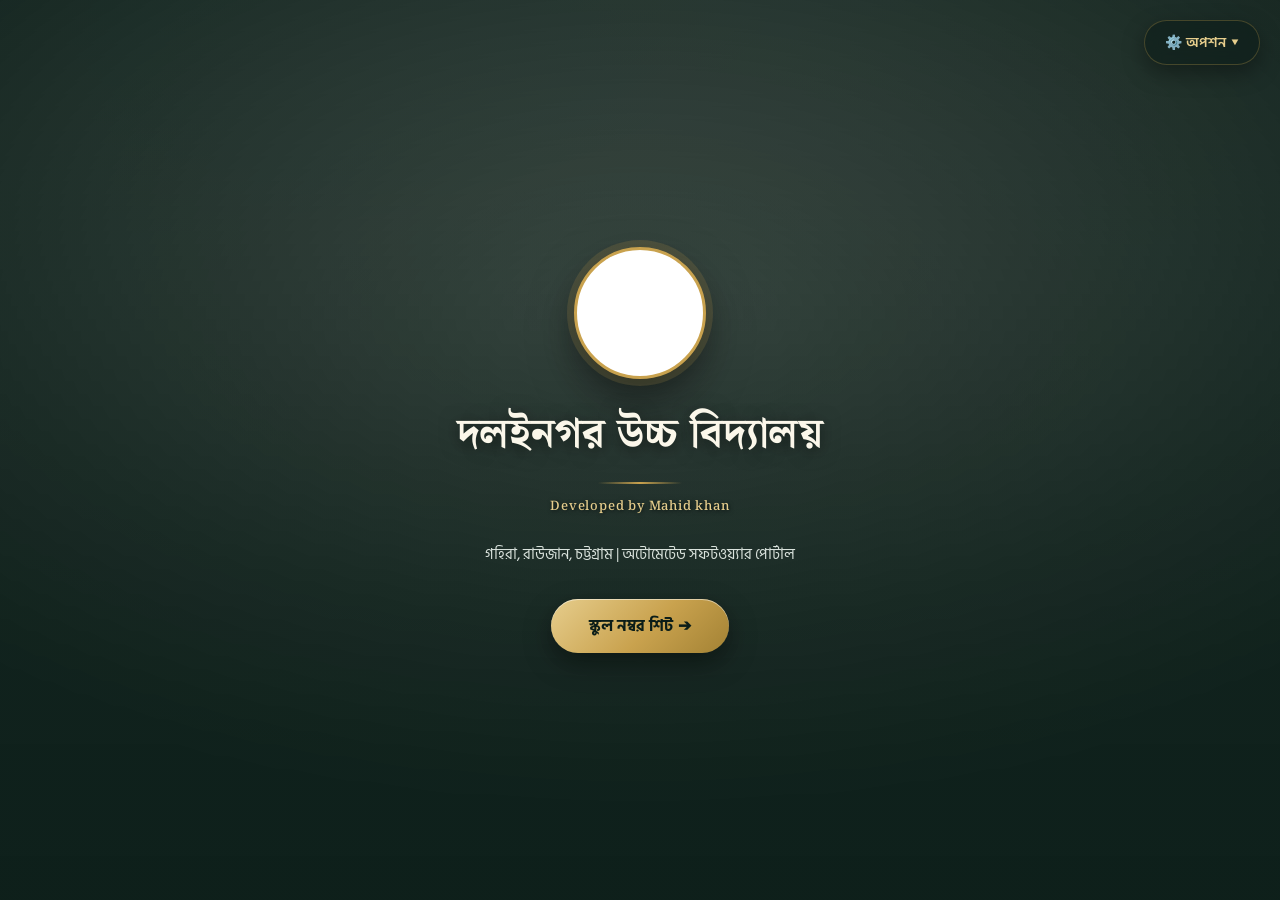
==== commit 1062406f: "Add files via upload" ====
--- a/index.html
+++ b/index.html
@@ -3,6 +3,7 @@
 <head>
   <meta charset="UTF-8">
   <meta name="viewport" content="width=device-width, initial-scale=1.0">
+  <meta name="theme-color" content="#0b1d18">
   <title>দলইনগর উচ্চ বিদ্যালয় - সমন্বিত নম্বর, ট্যাবুলিশন, এডমিট ও সিট কার্ড</title>
   <script src="https://cdn.jsdelivr.net/npm/xlsx@0.18.5/dist/xlsx.full.min.js"></script>
   
@@ -565,6 +566,158 @@
       .admit-val:focus, .seat-val:focus, .seat-card-roll-num:focus { background-color: transparent !important; }
     }
   </style>
+  <style id="premium-theme">
+  @media screen {
+    :root{
+      --p-ink:#0b1d18; --p-deep:#10291f; --p-panel:#16372c; --p-line:rgba(201,162,78,.28);
+      --p-green:#1f8a5f; --p-green-d:#166d49; --p-brass:#c9a24e; --p-brass-d:#a38234; --p-brass-l:#e6cd8c;
+      --p-ivory:#f6f3ea; --p-ivory-2:#ebe6d8; --p-text:#1b2a25;
+    }
+    ::selection{ background:var(--p-brass); color:var(--p-ink); }
+    html{ scroll-behavior:smooth; }
+    body{
+      background:
+        radial-gradient(1100px 520px at 12% -8%, rgba(31,138,95,.10), transparent 60%),
+        radial-gradient(900px 480px at 100% 0%, rgba(201,162,78,.12), transparent 55%),
+        linear-gradient(180deg,var(--p-ivory),var(--p-ivory-2));
+      background-attachment:fixed; color:var(--p-text);
+    }
+    *{ scrollbar-width:thin; scrollbar-color:var(--p-brass-d) transparent; }
+    :focus-visible{ outline:2px solid var(--p-brass); outline-offset:2px; }
+
+    /* ---------- Start page ---------- */
+    #startPage{
+      background:
+        radial-gradient(900px 500px at 50% 35%, rgba(11,29,24,.35), rgba(11,29,24,.88)),
+        linear-gradient(180deg, rgba(11,29,24,.62), rgba(11,29,24,.9)),
+        url("https://i.ibb.co.com/wN2RzpPb/IMG-3229.jpg") no-repeat center center/cover;
+    }
+    .start-logo{
+      width:132px; height:132px; border:3px solid var(--p-brass);
+      box-shadow:0 0 0 7px rgba(201,162,78,.16), 0 18px 44px rgba(0,0,0,.5); margin-bottom:22px;
+    }
+    .start-title{
+      font-family:'Noto Serif Bengali',serif; font-size:clamp(28px,6.4vw,42px); font-weight:700;
+      color:#fbf7ea; text-shadow:0 3px 18px rgba(0,0,0,.55); margin-bottom:12px;
+    }
+    .start-title::after{
+      content:""; display:block; width:84px; height:2px; margin:14px auto 0;
+      background:linear-gradient(90deg,transparent,var(--p-brass),transparent);
+    }
+    .creator-credit{ color:var(--p-brass-l); font-weight:500; letter-spacing:.8px; margin-bottom:10px; }
+    .start-subtitle{ color:#d9e2dc; font-size:15px; margin-bottom:32px; line-height:1.7; }
+    .enter-btn{
+      padding:14px 38px; border-radius:999px; font-weight:700; color:var(--p-ink);
+      background:linear-gradient(135deg,var(--p-brass-l),var(--p-brass) 55%,var(--p-brass-d));
+      box-shadow:0 10px 28px rgba(0,0,0,.45), inset 0 1px 0 rgba(255,255,255,.5);
+    }
+    .enter-btn:hover{ transform:translateY(-2px); box-shadow:0 16px 34px rgba(0,0,0,.5), inset 0 1px 0 rgba(255,255,255,.55); }
+    .menu-btn{
+      background:rgba(11,29,24,.55); backdrop-filter:blur(10px); -webkit-backdrop-filter:blur(10px);
+      border:1px solid var(--p-line); color:var(--p-brass-l); box-shadow:0 8px 22px rgba(0,0,0,.35);
+    }
+    .menu-btn:hover{ background:rgba(22,55,44,.75); }
+    .dropdown-content{ background:var(--p-ivory); border:1px solid var(--p-line); border-radius:14px; box-shadow:0 22px 50px rgba(0,0,0,.4); }
+    .dropdown-content a,.dropdown-content label{ color:var(--p-text); border-bottom:1px solid rgba(0,0,0,.06); }
+    .dropdown-content a:hover,.dropdown-content label:hover{ background:#fff; color:var(--p-green-d); }
+
+    /* ---------- Login ---------- */
+    #loginOverlay{
+      background:radial-gradient(800px 480px at 50% 30%, rgba(22,55,44,.9), rgba(8,20,16,.96));
+      backdrop-filter:blur(6px); -webkit-backdrop-filter:blur(6px);
+    }
+    .login-box{
+      width:min(360px,90vw); padding:38px 32px 30px; border-radius:22px; background:var(--p-ivory);
+      border:1px solid rgba(201,162,78,.5); border-top:3px solid var(--p-brass);
+      box-shadow:0 30px 80px rgba(0,0,0,.55), 0 0 0 6px rgba(201,162,78,.08);
+    }
+    .login-box h2{ color:var(--p-ink); font-size:21px; margin-bottom:6px; }
+    .login-box input,.login-box select{ background:#fff; border:1.5px solid #d9d3c0; border-radius:11px; padding:12px 14px; }
+    .login-box input:focus,.login-box select:focus{ border-color:var(--p-brass); box-shadow:0 0 0 4px rgba(201,162,78,.2); }
+    .login-box button{ border-radius:11px; padding:13px; background:linear-gradient(135deg,var(--p-green),var(--p-green-d)); box-shadow:0 8px 20px rgba(31,138,95,.3); }
+    .login-box button:hover{ box-shadow:0 12px 26px rgba(31,138,95,.4); }
+
+    /* ---------- Admin / teacher control panel ---------- */
+    #appContent{ padding:18px 14px 40px; }
+    .controls{
+      border-radius:22px; padding:22px 24px; color:#f1efe6;
+      background:linear-gradient(165deg,var(--p-panel) 0%,var(--p-deep) 45%,var(--p-ink) 100%);
+      border:1px solid var(--p-line);
+      box-shadow:0 26px 60px rgba(8,20,16,.35), inset 0 1px 0 rgba(255,255,255,.06);
+    }
+    .header-bar{ border-bottom:1px solid var(--p-line); padding-bottom:16px; margin-bottom:18px; }
+    .header-bar h3,#portalTitle{ color:var(--p-brass-l)!important; font-size:19px; font-weight:700; }
+    .header-bar > div{ display:flex; gap:8px; flex-wrap:wrap; }
+    .controls [style*="color:#2ecc71"],.controls [style*="color:#f39c12"],.controls [style*="color:#f1c40f"]{ color:var(--p-brass-l)!important; }
+    .student-entry-panel,.storage-panel,.password-panel,.teacher-panel,.teacher-entry-panel,.generator-panel{
+      background:rgba(255,255,255,.04); border:1px solid rgba(255,255,255,.08); border-radius:16px; padding:18px;
+    }
+    .generator-panel{ background:linear-gradient(160deg,rgba(201,162,78,.10),rgba(31,138,95,.08)); border:1px solid var(--p-line); }
+    #teacherSelectBar{ background:rgba(201,162,78,.10)!important; border:1px solid var(--p-line)!important; border-radius:12px!important; }
+
+    .controls input,.controls select{
+      background:#fbf9f2; color:var(--p-text); border:1px solid transparent; border-radius:10px; padding:10px 12px; font-size:13px;
+    }
+    .controls input::placeholder{ color:#8a8f87; }
+    .controls input:focus,.controls select:focus{ box-shadow:0 0 0 3px rgba(201,162,78,.38); border-color:var(--p-brass); }
+    .controls label{ color:#cdd8d1; }
+
+    .btn,.btn-word,.btn-print,.menu-btn,.enter-btn{ font-family:'Hind Siliguri',sans-serif; }
+    .btn{
+      background:linear-gradient(135deg,var(--p-green),var(--p-green-d))!important; border-radius:10px; padding:9px 16px; font-weight:600;
+      box-shadow:0 4px 12px rgba(0,0,0,.22), inset 0 1px 0 rgba(255,255,255,.14);
+    }
+    .btn:hover{ transform:translateY(-1px); box-shadow:0 8px 18px rgba(0,0,0,.3), inset 0 1px 0 rgba(255,255,255,.18); }
+    .btn:active{ transform:translateY(0); }
+    .btn-edit{ background:linear-gradient(135deg,var(--p-brass-l),var(--p-brass) 60%,var(--p-brass-d))!important; color:var(--p-ink)!important; }
+    .btn-danger{ background:linear-gradient(135deg,#d9594e,#a8372e)!important; }
+    .btn-word{ border-radius:12px; background:linear-gradient(135deg,#3a6bb0,#244a80); box-shadow:0 8px 20px rgba(36,74,128,.3); }
+    .btn-print{
+      border-radius:14px; padding:15px; font-size:15.5px; color:var(--p-ink);
+      background:linear-gradient(135deg,var(--p-brass-l),var(--p-brass) 55%,var(--p-brass-d));
+      box-shadow:0 12px 28px rgba(0,0,0,.3), inset 0 1px 0 rgba(255,255,255,.5);
+    }
+    .btn-print:hover{ box-shadow:0 18px 34px rgba(0,0,0,.35), inset 0 1px 0 rgba(255,255,255,.55); }
+
+    .tab-buttons{ gap:10px; }
+    .tab-btn{
+      background:rgba(255,255,255,.05)!important; color:#d4ddd7; border:1px solid rgba(255,255,255,.08);
+      border-radius:14px; padding:11px 10px; font-weight:600; transition:.18s;
+    }
+    .tab-btn small{ opacity:.65!important; font-weight:400; }
+    .tab-btn:hover{ background:rgba(255,255,255,.10)!important; border-color:var(--p-line); color:#fff; }
+    .tab-btn.active{
+      background:linear-gradient(135deg,var(--p-brass-l),var(--p-brass) 60%,var(--p-brass-d))!important;
+      color:var(--p-ink)!important; border-color:transparent; box-shadow:0 10px 24px rgba(0,0,0,.3);
+    }
+    .tab-btn select{ background:rgba(0,0,0,.28); border:1px solid rgba(255,255,255,.18); border-radius:8px; color:#fff; }
+    .tab-btn.active select{ background:rgba(11,29,24,.85); border-color:rgba(11,29,24,.4); color:#fff; }
+
+    .storage-card{ background:rgba(0,0,0,.25); border:1px solid rgba(255,255,255,.07); border-radius:14px; }
+    .storage-card h4{ color:var(--p-brass-l); border-bottom:1px solid var(--p-line); }
+    .storage-item{ background:rgba(255,255,255,.06); border-radius:9px; }
+    .teacher-card,.teacher-assign-row{ background:rgba(255,255,255,.06); border:1px solid rgba(255,255,255,.1); border-radius:12px; }
+    .teacher-assign-row label{ color:var(--p-brass-l); }
+    .checkbox-grid{ background:#fbf9f2; border-radius:10px; }
+    .teacher-entry-table{ border-radius:12px; }
+    .teacher-entry-table th{ background:var(--p-panel); border-color:rgba(255,255,255,.15); }
+    .teacher-entry-table input{ border:1px solid #cfc8b4; border-radius:8px; }
+    hr{ border:0!important; height:1px; background:var(--p-line); }
+
+    /* ---------- Paper preview (print layout untouched) ---------- */
+    .paper{ border-top:3px solid var(--p-brass); border-radius:4px; box-shadow:0 18px 50px rgba(11,29,24,.18), 0 2px 6px rgba(11,29,24,.08); }
+    .admit-card,.seat-card{ box-shadow:0 2px 10px rgba(11,29,24,.08); }
+
+    @media (max-width:640px){
+      .controls{ padding:16px 14px; border-radius:18px; }
+      .header-bar h3,#portalTitle{ font-size:16px; }
+      .tab-btn{ min-width:46%; }
+    }
+    @media (prefers-reduced-motion:reduce){
+      *{ transition:none!important; animation:none!important; scroll-behavior:auto!important; }
+    }
+  }
+  </style>
 </head>
 <body>
 <div id="startPage">
@@ -677,7 +830,7 @@
       <div id="genDivisionWrap" style="display:block;">
         <label style="font-size:11px; display:block; margin-bottom:3px;">বিভাগ:</label>
         <select id="genDivision" style="width:100%;">
-          <option value="বিজ্ঞান বিভাগ" selected>বিজ্ঞান বিভাগ</option><option value="মানবিক বিভাগ">মানবিক বিভাগ</option><option value="ব্যবসায় শিক্ষা বিভাগ">ব্যবসায় শিক্ষা বিভাগ</option>
+          <option value="বিজ্ঞান" selected>বিজ্ঞান</option><option value="মানবিক">মানবিক</option><option value="ব্যবসায় শিক্ষা">ব্যবসায় শিক্ষা</option>
         </select>
       </div>
       <div>
